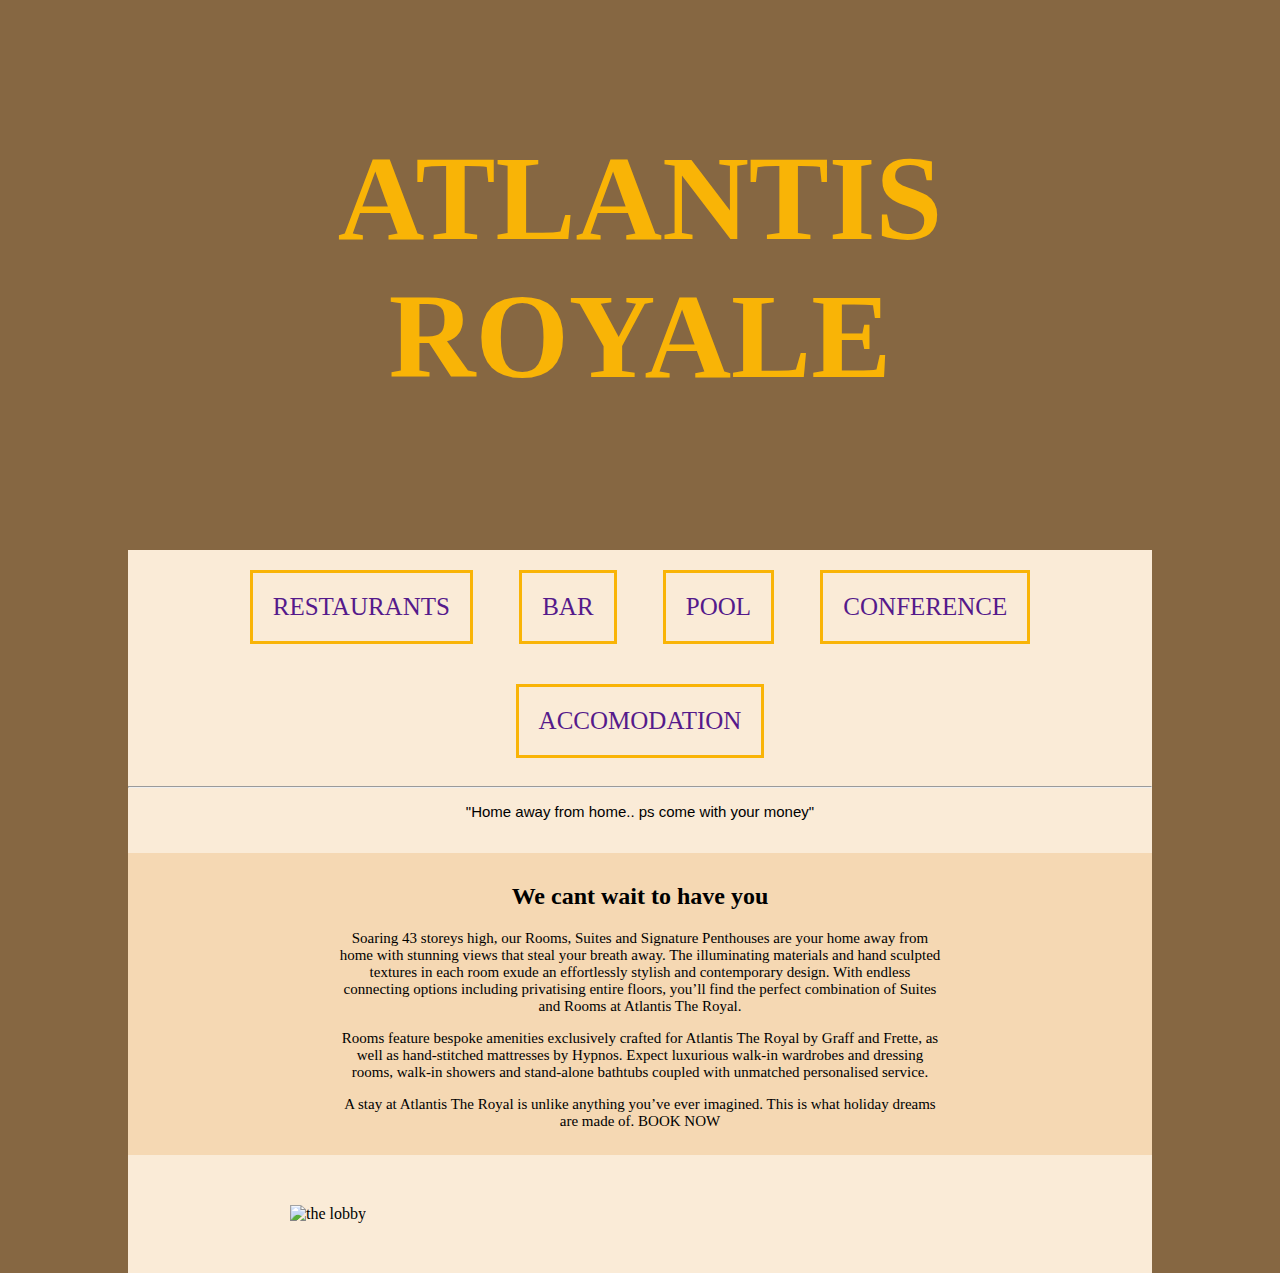
==== index.html @ f669ed09 "updates" ====
<!DOCTYPE html>
<html lang="en">
<head>
    <link rel="stylesheet" href="styles.css">
    <meta charset="UTF-8">
    <meta name="viewport" content="width=device-width, initial-scale=1.0">
    <title>Document</title>
</head>
<body >
    <div class="header">
       <div class="in-header">
        <h1>ATLANTIS ROYALE</h1>
       </div>

    </div>
    <div class="strip">
        <div class="in-strip">
            <a href=""><div class="parts">RESTAURANTS</div></a>
            <a href=""><div class="parts">BAR</div></a>
            <a href=""><div class="parts">POOL</div></a>
            <a href=""><div class="parts">CONFERENCE</div></a>
            <a href=""><div class="parts">ACCOMODATION</DIV></a>

        
        </div>
        <hr>
        <p>"Home away from home.. ps come with your money"</p>
        <br>
    </div>
    <div class="content">
        <div class="message">
            <h2>We cant wait to have you</h2>
            <p>
                Soaring 43 storeys high, our Rooms, Suites and Signature Penthouses are your home away from home with stunning views that steal your breath away. The illuminating materials and hand sculpted textures in each room exude an effortlessly stylish and contemporary design. With endless connecting options including privatising entire floors, you’ll find the perfect combination of Suites and Rooms at Atlantis The Royal.</p>
                <p>Rooms feature bespoke amenities exclusively crafted for Atlantis The Royal by Graff and Frette, as well as hand-stitched mattresses by Hypnos. Expect luxurious walk-in wardrobes and dressing rooms, walk-in showers and stand-alone bathtubs coupled with unmatched personalised service.
                </p>
                <p>
                A stay at Atlantis The Royal is unlike anything you’ve ever imagined. This is what holiday dreams are made of.
    BOOK NOW
            </p>
        </div>
        
    </div>

    <div class="with-pics">
        <div class="pics">
            <span><img src="lobby.jpeg" alt="the lobby"></span>
            <span><img src="" alt=""></span>
            <span><img src="lady.jpeg" alt=""></span>
            <span><img src="staff.jpeg" alt=""></span>
        </div>
        
    </div>
    
    
    
    
</body>
</html>
---- styles.css ----
body{
    text-align: center;
    width: 80%;
    margin: auto;
    background-color: rgb(134, 103, 66);
}

    .header{
        background-image: url('sunset.jpeg');
        background-size: cover; /* Add this line */
        background-position: center; /* Optional: Center the image */
        height: 500px;
        text-align: center;
        margin: auto;
        padding-top: 50px;
        
    }

.in-header{
    width:70%;
    margin: auto;
    font-size: 60px;
    color:rgb(249, 180, 6);
}
.bar{
    height: 100px;
}
.parts{
    text-align: center;
    display: inline-block;
    padding: 20px;
    margin: 20px;
    border:solid rgb(249, 180, 6);
}
.in-strip{
    font-size: 25px;
    text-align: center;
    
}
.strip p{
    font-size: 15px;
    font-family:  Haettenschweiler, 'Arial Narrow Bold', sans-serif;
}
.strip{
    background-color: antiquewhite;
    margin-left:auto;
    margin-right: auto;
    margin-top: 0;
    margin-bottom: 0;
}
p{
    font-size: 15px;
}
.message{
    width: 60%;
    margin-left:auto;
    margin-right: auto;
    margin-top: 0;
    margin-bottom: 0;

}
.content{
    padding: 10px;
    margin-left:auto;
    margin-right: auto;
    margin-top: 0;
    margin-bottom: 0;
    background-color: rgb(245, 216, 179);
}
.with-pics{
    display: grid;
text-align: center;
    padding-top: 50px;
    padding-bottom: 50px;
    width: 100%;
    backdrop-filter: blur(10px);
    background-color: antiquewhite;
}
.pics:hover{
    transform: scale(1.2);
}
.pics{

    margin: auto;
    display: inline-flex;

    width: 700px;
    overflow-x: auto;
    
    
}
img{
    height: 400px;
    
}
img:hover{
    filter:url();
    transform: scale(1.1);
}
.pics::-webkit-scrollbar{
    display: none;

}
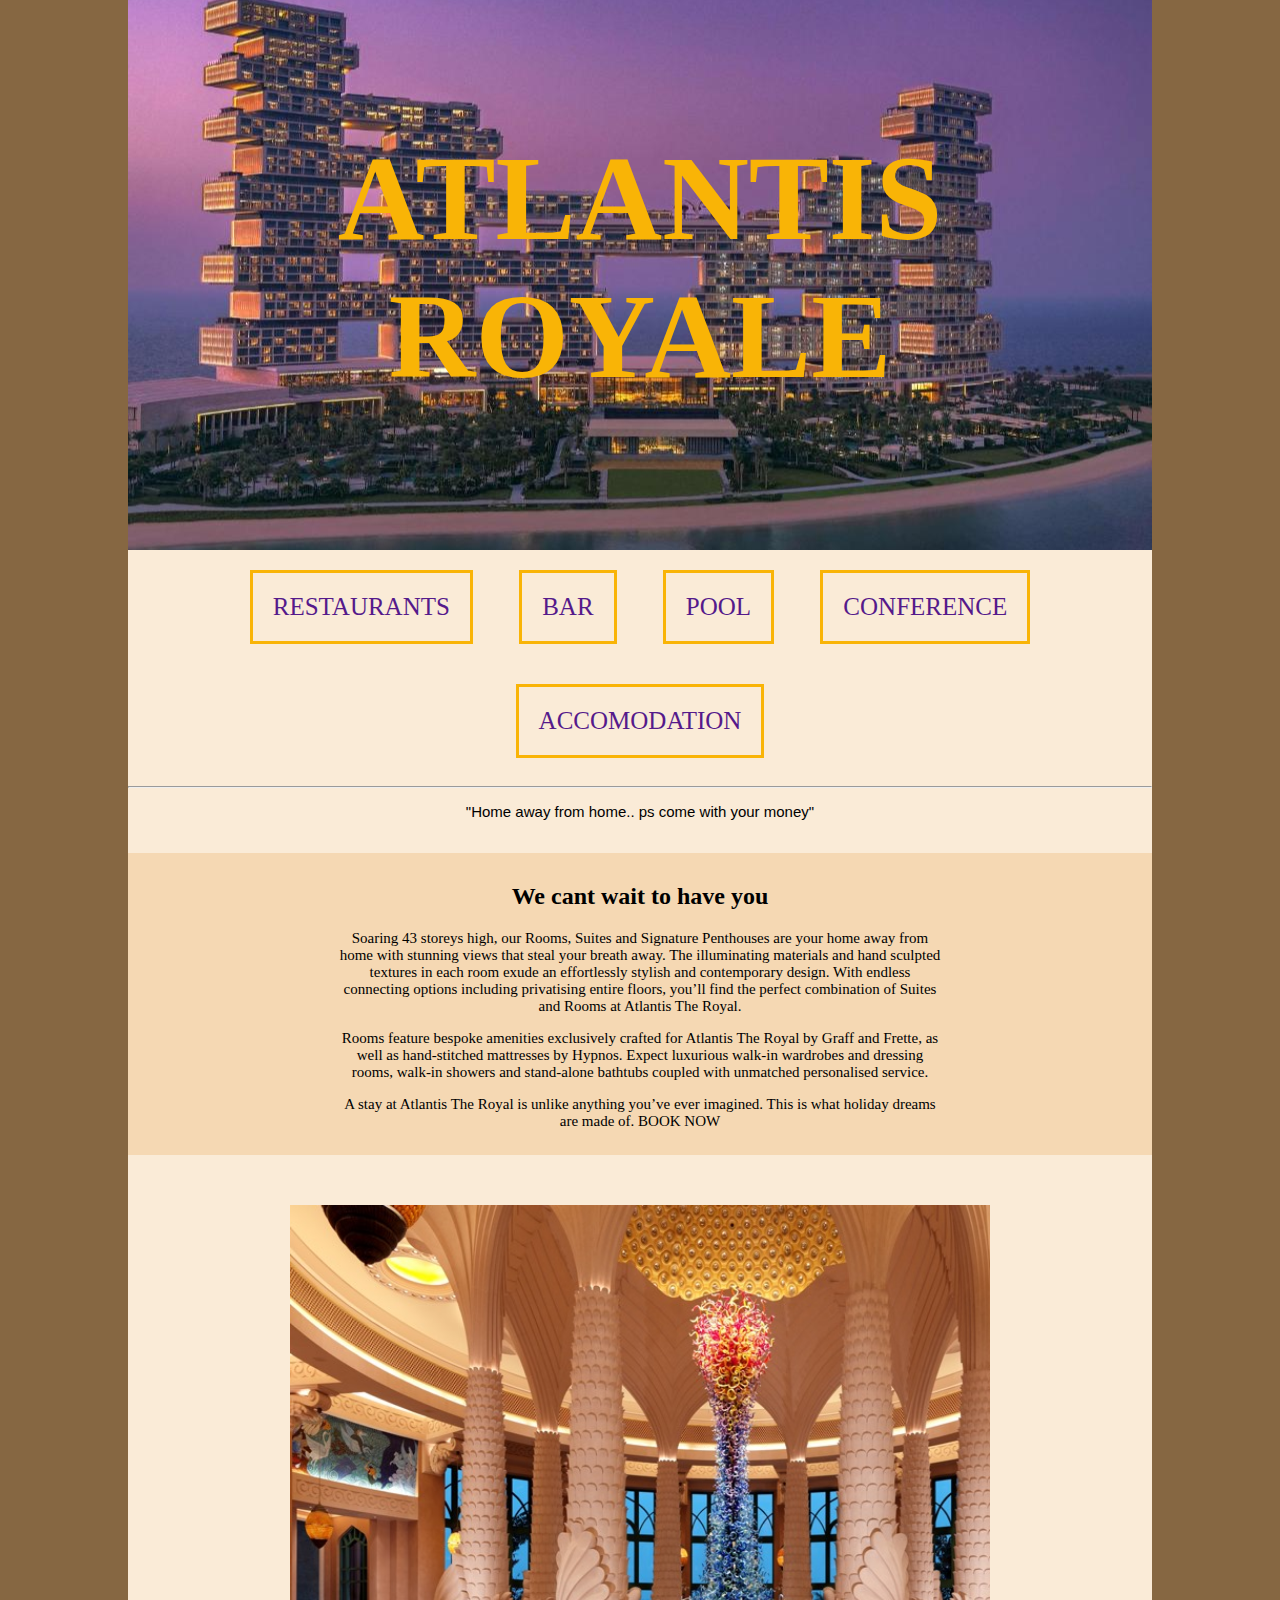
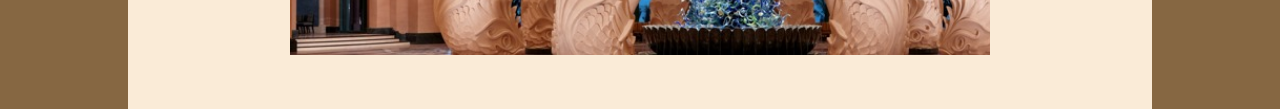
==== commit 2f159e85: "styling" ====
--- a/index.html
+++ b/index.html
@@ -44,10 +44,10 @@
 
     <div class="with-pics">
         <div class="pics">
-            <span><img src="lobby.jpeg" alt="the lobby"></span>
+            <span><img src="images\lobby.jpeg" alt="the lobby"></span>
             <span><img src="" alt=""></span>
-            <span><img src="lady.jpeg" alt=""></span>
-            <span><img src="staff.jpeg" alt=""></span>
+            <span><img src="images\lady.jpeg" alt=""></span>
+            <span><img src="images\staff.jpeg" alt=""></span>
         </div>
         
     </div>
--- a/styles.css
+++ b/styles.css
@@ -15,7 +15,9 @@
         padding-top: 50px;
         
     }
-
+h1:hover{
+    transform: scale(1.2);
+}
 .in-header{
     width:70%;
     margin: auto;
@@ -90,7 +92,7 @@
     
 }
 img{
-    height: 400px;
+    height: 450px;
     
 }
 img:hover{
@@ -100,4 +102,8 @@
 .pics::-webkit-scrollbar{
     display: none;
 
+}
+.parts:hover{
+    color:white;
+    background-color: rgba(218, 165, 32, 0.68);
 }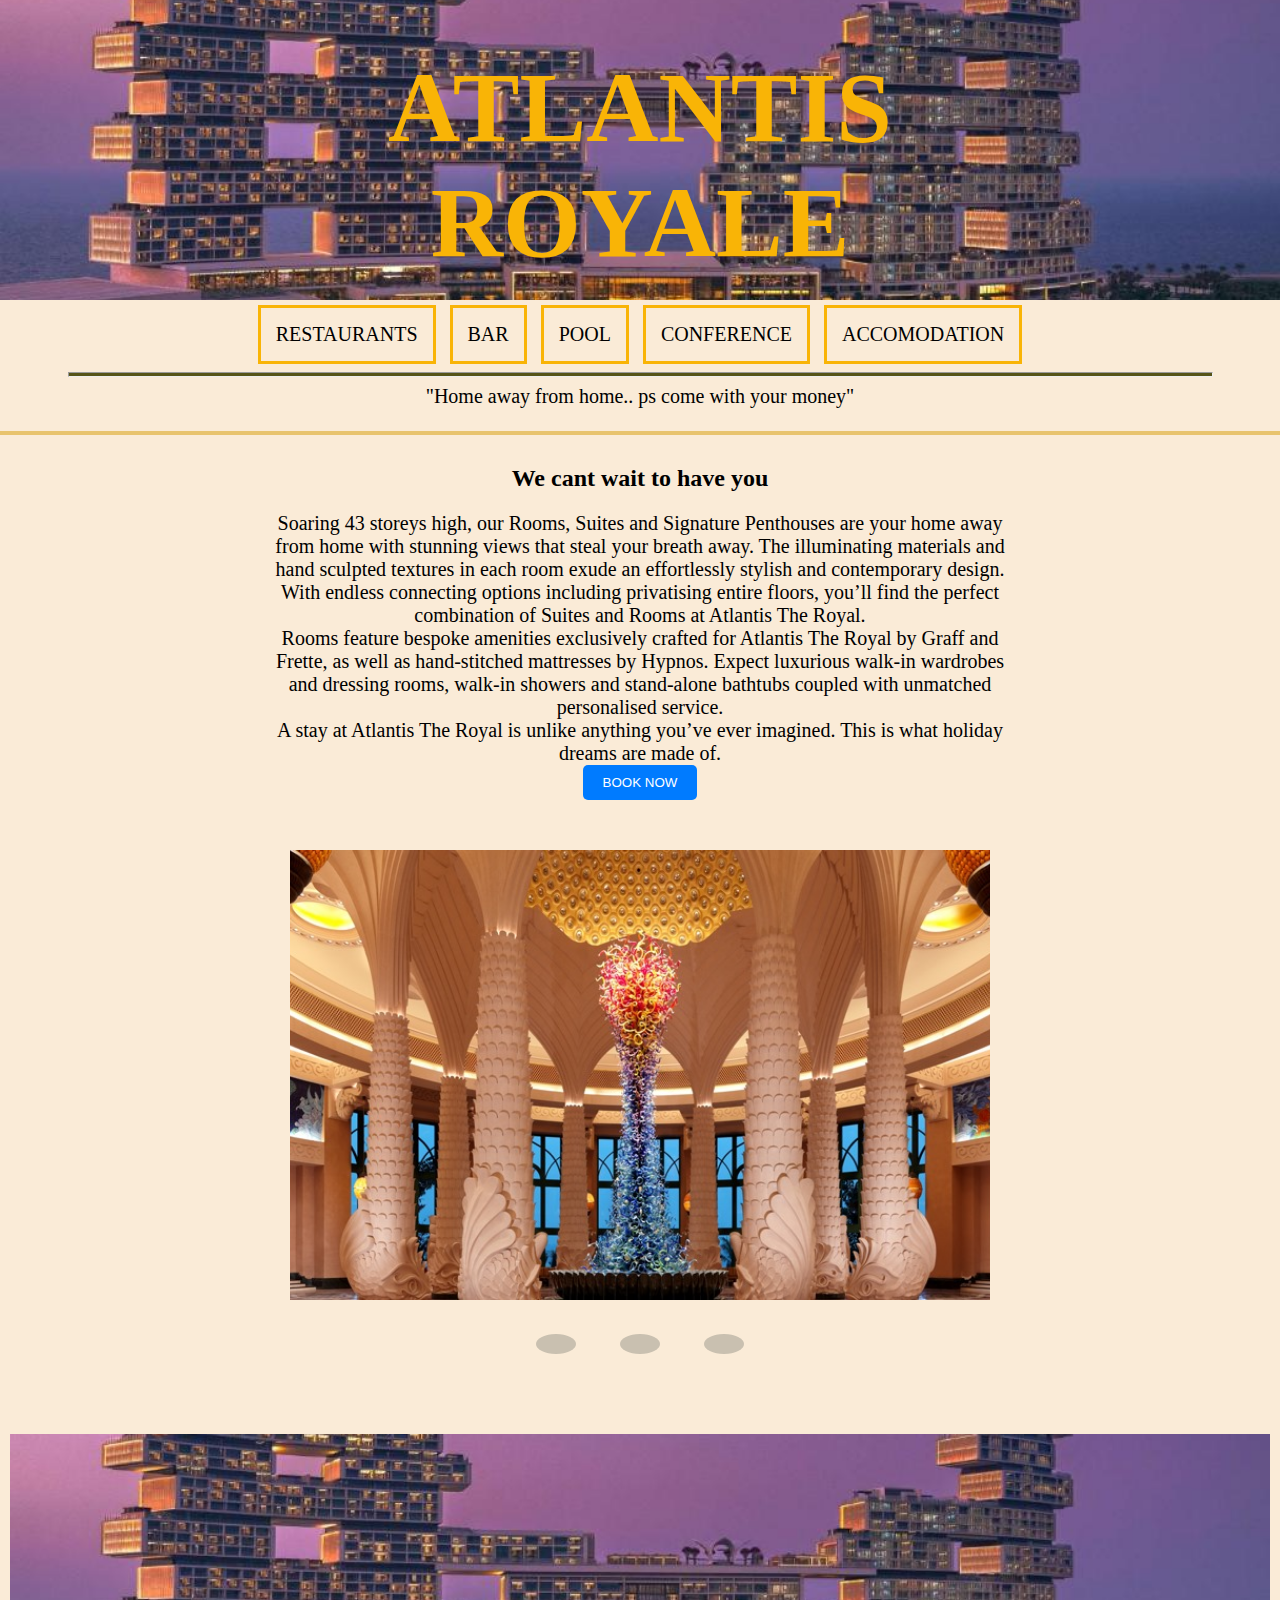
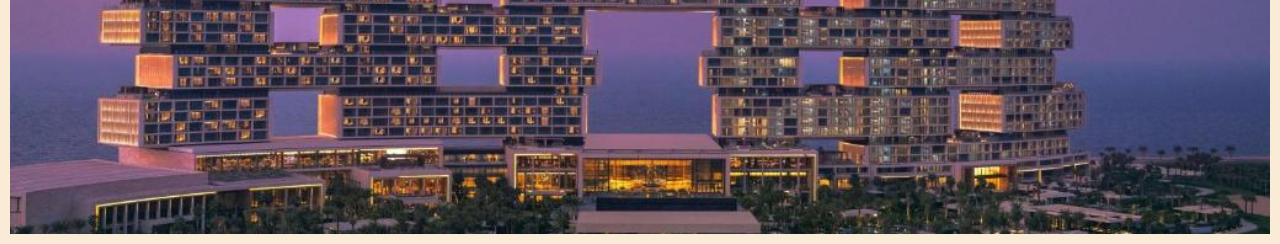
==== commit 3cce1bdb: "created all the pages.. work is not yet edited" ====
--- a/index.html
+++ b/index.html
@@ -1,32 +1,64 @@
 <!DOCTYPE html>
 <html lang="en">
+
 <head>
+
     <link rel="stylesheet" href="styles.css">
+    
     <meta charset="UTF-8">
     <meta name="viewport" content="width=device-width, initial-scale=1.0">
-    <title>Document</title>
+    <title>Atlantis</title>
+    <script src="this.js"></script>
+       
 </head>
 <body >
-    <div class="header">
-       <div class="in-header">
-        <h1>ATLANTIS ROYALE</h1>
-       </div>
-
-    </div>
-    <div class="strip">
-        <div class="in-strip">
-            <a href=""><div class="parts">RESTAURANTS</div></a>
-            <a href=""><div class="parts">BAR</div></a>
-            <a href=""><div class="parts">POOL</div></a>
-            <a href=""><div class="parts">CONFERENCE</div></a>
-            <a href=""><div class="parts">ACCOMODATION</DIV></a>
-
-        
-        </div>
-        <hr>
-        <p>"Home away from home.. ps come with your money"</p>
-        <br>
-    </div>
+    
+        <div class="header">
+            
+            <a href="index.html"><h1 calss="he">ATLANTIS ROYALE</h1></a>
+            
+     
+         </div>
+         <div class="strip">
+             
+                 <div class="parts-restaurant"><a href="restaurant.html"><P>RESTAURANTS</P></a></div>
+                 <div class="parts-bar"><a href="bar.html"><p>BAR</p></a></div>
+                 <div class="parts-pool"><a href="pool.html"><p>POOL</p></a></div>
+                 <div class="parts-conference"><a href="conference.html"><p>CONFERENCE</p></a></div>
+                 <div class="parts-accomodation"><a href="accomodation.html"><p>ACCOMODATION</p></a></DIV>
+                     <div class="hover-accomodation">
+                         <p class="in">We can host 300 residents</p>
+                         <p class="in">With superb room service</p>
+                     </div>
+             
+             
+             
+             <div class="hover-bar">
+                 <p class="in">We have six bars</p>
+                 <p class="in">With top notch international drinks</p>
+             </div>
+     
+             <div class="hover-restaurant">
+                 <p class="in">We have 3 restaurants</p>
+                 <p class="in">Serving cuisines from around the world</p>
+             </div>
+             <div class="hover-pool">
+                 <p class="in">We have two pools</p>
+                 
+                 <p class="in">With picturesque views</p>
+             </div>
+             <div class="hover-conference">
+                 <p class="in">We have two conference halls</p>
+                 <p class="in">With state of the art facilities</p>
+             </div>
+             
+     
+             <hr>
+             <p class="ps" style="font-size: 20px; font-family:Cambria, Cochin, Georgia, Times, 'Times New Roman', serif">"Home away from home.. ps come with your money"</p>
+             <br>
+         </div>
+    
+    
     <div class="content">
         <div class="message">
             <h2>We cant wait to have you</h2>
@@ -36,23 +68,34 @@
                 </p>
                 <p>
                 A stay at Atlantis The Royal is unlike anything you’ve ever imagined. This is what holiday dreams are made of.
-    BOOK NOW
+             
             </p>
+            <a href="accomodation.html"><button class="form-button" type="button">BOOK NOW</button>
+            </a>
         </div>
         
-    </div>
+   
 
-    <div class="with-pics">
-        <div class="pics">
-            <span><img src="images\lobby.jpeg" alt="the lobby"></span>
-            <span><img src="" alt=""></span>
-            <span><img src="images\lady.jpeg" alt=""></span>
-            <span><img src="images\staff.jpeg" alt=""></span>
-        </div>
+        <div class="with-pics">
+            <div class="pics">
+                
+                <div class="wrapper"><img src="images\lobby.jpeg" alt=""></div>
+                <div class="wrapper"><img src="images\lady.jpeg" alt=""></div>
+                <div class="wrapper"><img src="images\staff.jpeg" alt=""></div>
+                <div class="wrapper"><img src="" alt=""></div>
+            </div>
+            <div class="buttun-wrapper">
+                <button class="but"></button>
+                <button class="but"></button>
+                <button class="but"></button>
+                
+            </div>
         
     </div>
-    
-    
+    <div class="footer">
+        
+    </div>
+</div>
     
     
 </body>
--- a/styles.css
+++ b/styles.css
@@ -1,57 +1,153 @@
 body{
-    text-align: center;
-    width: 80%;
-    margin: auto;
-    background-color: rgb(134, 103, 66);
-}
+    font-family:'Times New Roman', Times, serif;
+    text-align: center;
+    /* width: 80%; */
+    margin: auto;
+    background-color: antiquewhite;
+}
+div{
+    box-sizing: border-box;
+}
+
 
     .header{
-        background-image: url('sunset.jpeg');
-        background-size: cover; /* Add this line */
-        background-position: center; /* Optional: Center the image */
-        height: 500px;
+        background-image: url('images/sunset.jpeg');
+        background-size: cover; 
+        background-position:center; 
+        height: 300px;
         text-align: center;
-        margin: auto;
+        /* margin: auto; */
         padding-top: 50px;
+        top:0;
+        z-index: 700;  
         
     }
+  .header h1{
+    width: 70%;
+    margin: auto ;
+    font-size: 100px;
+        color:rgb(249, 180, 6); 
+  }
+ 
+    
+    
 h1:hover{
-    transform: scale(1.2);
-}
-.in-header{
-    width:70%;
-    margin: auto;
-    font-size: 60px;
-    color:rgb(249, 180, 6);
-}
-.bar{
-    height: 100px;
-}
-.parts{
+    
+    transform: scale(1.3);
+    transition: 1.5s;
+}
+hr{
+    height: 3px;
+    width:90%;
+    background-color:rgb(86, 84, 23) ;
+}
+a{
+    text-decoration: none;
+    color: black;
+}
+a:default{
+    color: black;
+}
+a:visited{
+    color: rgb(86, 84, 23);
+}
+
+
+ div[class^="part"]{
     text-align: center;
     display: inline-block;
-    padding: 20px;
-    margin: 20px;
+    padding:15px;
+    
+    margin-bottom: 0px;
+    margin-left: 5px;
+    margin-right: 5px;
     border:solid rgb(249, 180, 6);
-}
-.in-strip{
-    font-size: 25px;
-    text-align: center;
-    
-}
-.strip p{
-    font-size: 15px;
-    font-family:  Haettenschweiler, 'Arial Narrow Bold', sans-serif;
+    transition: all 1s;
+    
+}
+div[class^="part"]:hover{
+    color:white;
+    background-color: rgba(218, 165, 32, 0.68);
+    border-bottom: solid rgb(31, 11, 11) 3px;
+    transform: scaleX(1.1);
+    border-top-left-radius: 10px;
+    border-top-right-radius: 10px;
+    /* width:600px; */
+}
+
+
+p{
+    padding: 0;
+    margin: 0;
+    font-size: 20px;
+    
 }
 .strip{
     background-color: antiquewhite;
     margin-left:auto;
     margin-right: auto;
+    margin-bottom: 0px;
+    padding: 5px;
+    text-align: center;
+    z-index: 100;
+    border-bottom: solid rgba(218, 165, 32, 0.579) 4px;
     margin-top: 0;
     margin-bottom: 0;
-}
-p{
-    font-size: 15px;
+    
+}
+div[class^=hover]{
+    display:none;
+    max-width: 500px;
+    background-color: rgb(134, 103, 66);
+    color: white;
+    margin-top: 5px;
+    padding: 20px;
+    position: absolute;
+    z-index: 1;
+    margin-left: 2px;
+    width: 600px;
+    opacity: 0.1;
+    transition:  2s;
+    background-image: url("images\woman.jpg");
+}
+
+.parts-bar:hover ~ .hover-bar {
+    display: block;
+    opacity: .99;
+    margin-left: 450px;
+    transition: all 2s;
+     
+}
+.parts-pool:hover ~ .hover-pool {
+    display: block;
+    margin-left: 490px;
+    opacity: .99;
+    transition: all 2s;
+    background-image: url("images\woman.jpg");
+}
+.parts-accomodation:hover ~ .hover-accomodation{
+    display: block;
+    margin-left: 850px;
+    opacity: 1;
+    transition: opacity 2s;
+}
+.parts-restaurant:hover ~ .hover-restaurant {
+    display: block;
+    margin-left: 300px;
+    opacity: 1;
+    transition: opacity 2s;
+}
+.parts-conference:hover ~ .hover-conference {
+    display: block;
+    transition: opacity 2s;
+    margin-left: 300px;
+    opacity: 1;
+}
+.image img{ 
+    object-fit: cover;
+    max-width: 450px;
+    max-height: 500px;
+    border-radius: 10px;
 }
 .message{
     width: 60%;
@@ -67,43 +163,202 @@
     margin-right: auto;
     margin-top: 0;
     margin-bottom: 0;
-    background-color: rgb(245, 216, 179);
-}
+    
+    z-index: 1;
+}
+/* gallery */
 .with-pics{
     display: grid;
 text-align: center;
     padding-top: 50px;
     padding-bottom: 50px;
     width: 100%;
-    backdrop-filter: blur(10px);
     background-color: antiquewhite;
+    z-index: 3;
+    
+}
+.pics img:hover{
+    filter:url();
+    transform: scale(1.08);
+    transition: 2s;
 }
 .pics:hover{
-    transform: scale(1.2);
+    transform: scale(1.08);
+    transition: 2s;
+}
+.pics img{
+    height: 450px;
+    object-fit: cover;
+    max-width: 700px;
 }
 .pics{
-
-    margin: auto;
+    margin:auto  ;
     display: inline-flex;
-
     width: 700px;
-    overflow-x: auto;
-    
-    
-}
-img{
-    height: 450px;
-    
-}
-img:hover{
-    filter:url();
-    transform: scale(1.1);
-}
-.pics::-webkit-scrollbar{
-    display: none;
-
-}
-.parts:hover{
-    color:white;
-    background-color: rgba(218, 165, 32, 0.68);
+    overflow-x: auto;    
+}
+
+.button-wraper{
+    text-align: center;
+    height: 100px;
+}
+
+/* strip */
+
+
+
+.but{
+    border: none;
+    margin:30px 20px;
+    border-radius:50%;
+    height: 15px;
+    background-color:rgb(3, 19, 19,.2);
+    width: 15px;
+}
+.but:hover{
+    background-color:rgb(3, 19, 19,.5);
+}
+
+.footer{
+    background-image: url('sunset.jpeg');
+    background-size: cover; 
+    background-position: center; 
+    height: 500px;
+    text-align: center;
+    margin: auto;
+    padding-top: 50px;
+}
+.bedpics{
+    display: grid;
+    text-align: center;
+        padding-top: 50px;
+        padding-bottom: 50px;
+        width: 100%;
+        backdrop-filter: blur(10px);
+        background-color: antiquewhite;
+}
+.book div{
+    text-align:center;
+
+    padding:20px;
+    background-color: rgb(208, 182, 147);
+    font-style:italic ;
+    text-transform:capitalize;
+    font-family:Verdana, Geneva, Tahoma, sans-serif;
+    display:inline-block;
+    padding: 20px;
+    margin-top: 20px;
+}
+.book{
+
+    background-color: rgb(144, 106, 68);
+    margin-left:auto;
+    margin-right: auto;
+   
+    margin-bottom: 0px;
+    padding-bottom: 20px;
+    text-align: center;
+}
+
+
+
+.div h1{
+width:fit-content;
+
+}
+.king{
+    background-image: url("images/roomm.webp");
+    background-position: center;
+    height: 500px;
+    color: rgb(252, 252, 249);
+    font-size: 30px;
+    margin: auto;
+    padding: 70px;
+    transition: all 1s;
+    width:65%;
+    vertical-align: top;
+    display: inline-block;
+
+}
+.inlinediv {
+    max-height: 580px;
+   padding-top: 30px;
+   width: 100%;
+    /* align-items: flex-start; */
+
+
+}
+
+.text{
+    background-color: antiquewhite;
+    max-width :30%;
+    margin: auto;
+    
+    height:500px;
+    padding: 30px;
+    display: inline-block;
+    vertical-align: top;
+    border-left: goldenrod solid 3px;
+    border-right: goldenrod solid 3px;
+    margin-left: 20px;
+   
+}
+
+.pica{
+    width: 80%;
+    margin-top:0;
+    margin: auto;
+    padding: 40px;
+}
+/* form */
+.booking-form {
+    width: 500px;
+    margin: 0 auto;
+    padding: 50px;
+    background: #fff;
+}
+.form{
+    padding: 20px;
+    max-height: 500px;
+    overflow-y: auto;
+    width: 75%;
+    margin: auto;
+    border: solid goldenrod 3px ;
+    border-radius: 10px;
+    
+  
+}
+
+.set {
+    margin-bottom: 20px;
+}
+
+label {
+    display: block;
+    font-weight: bold;
+}
+
+input, select, textarea {
+    width: 100%;
+    padding: 10px;
+    border: 1px solid #ccc;
+    border-radius: 5px;
+}
+
+button {
+    background-color: #007BFF;
+    color: #fff;
+    border: none;
+    padding: 10px 20px;
+    border-radius: 5px;
+    cursor: pointer;
+}
+
+
+/* footer */
+.footer{
+    height: 400px;
+    background-color: rgb(77, 61, 22);
+    color: antiquewhite;
+    
 }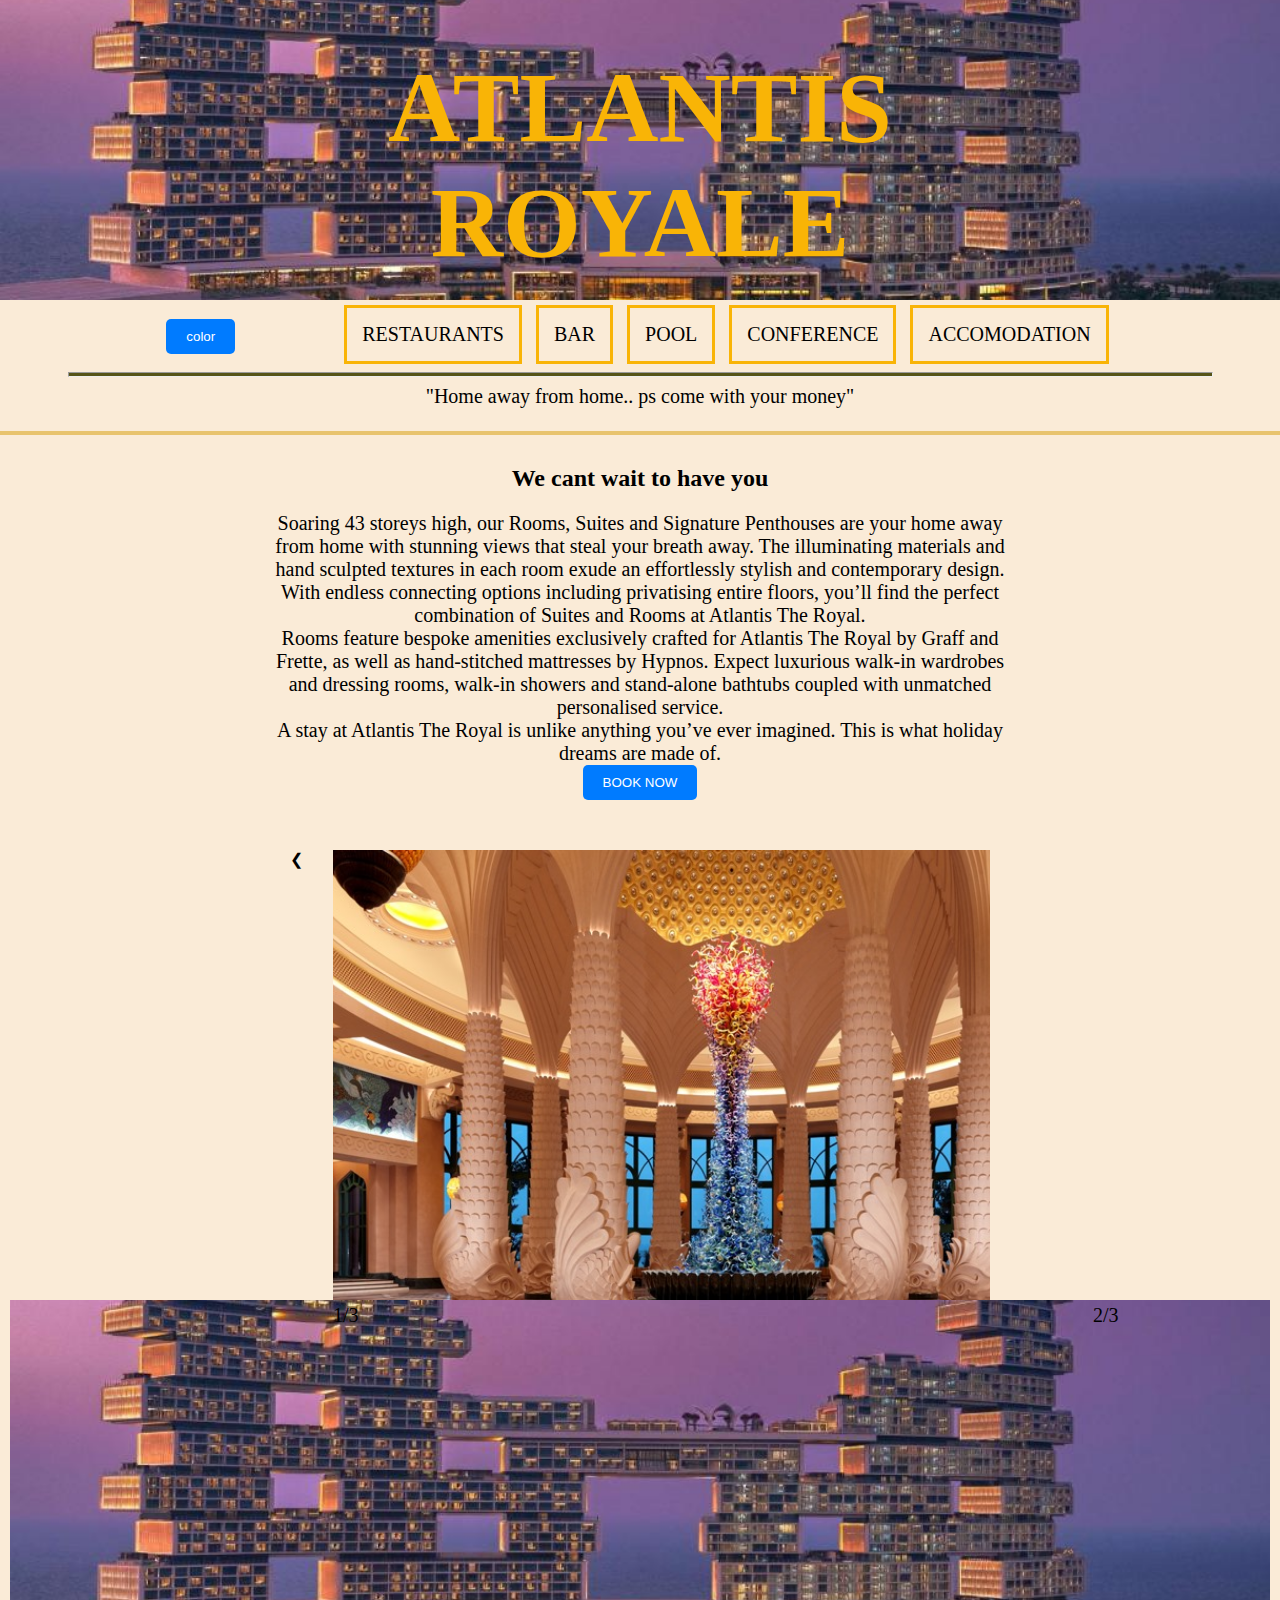
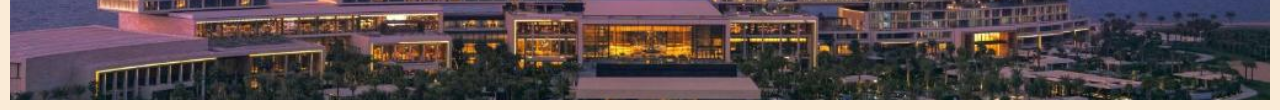
==== commit 093f5cf6: "updates" ====
--- a/index.html
+++ b/index.html
@@ -11,7 +11,7 @@
     <script src="this.js"></script>
        
 </head>
-<body >
+<body class="body" >
     
         <div class="header">
             
@@ -20,39 +20,40 @@
      
          </div>
          <div class="strip">
-             
-                 <div class="parts-restaurant"><a href="restaurant.html"><P>RESTAURANTS</P></a></div>
-                 <div class="parts-bar"><a href="bar.html"><p>BAR</p></a></div>
-                 <div class="parts-pool"><a href="pool.html"><p>POOL</p></a></div>
-                 <div class="parts-conference"><a href="conference.html"><p>CONFERENCE</p></a></div>
-                 <div class="parts-accomodation"><a href="accomodation.html"><p>ACCOMODATION</p></a></DIV>
-                     <div class="hover-accomodation">
-                         <p class="in">We can host 300 residents</p>
-                         <p class="in">With superb room service</p>
-                     </div>
-             
-             
-             
-             <div class="hover-bar">
-                 <p class="in">We have six bars</p>
-                 <p class="in">With top notch international drinks</p>
-             </div>
-     
-             <div class="hover-restaurant">
-                 <p class="in">We have 3 restaurants</p>
-                 <p class="in">Serving cuisines from around the world</p>
-             </div>
-             <div class="hover-pool">
-                 <p class="in">We have two pools</p>
+                <button type="button" class="night" onclick="night()" >color</button>
+                 <div class="parts-restaurant"><a class="ll" href="restaurant.html"><P>RESTAURANTS</P></a></div>
+                 <div class="parts-bar"><a class="ll" href="bar.html"><p>BAR</p></a></div>
+                 <div class="parts-pool"><a class="ll" href="pool.html"><p>POOL</p></a></div>
+                 <div class="parts-conference"><a class="ll" href="conference.html"><p>CONFERENCE</p></a></div>
+                 <div class="parts-accomodation"><a class="ll" href="accomodation.html"><p>ACCOMODATION</p></a></DIV>
+                    <div class="hover-accomodation">
+                        <div>
+                            <p class="in">We can host 300 residents</p>
+                            <p class="in">With superb room service</p><hr><br></div>
+                        </div>
+                
+                
+                         
+                         <div class="hover-bar">
+                             <div><p class="in">We have six bars</p>
+                                <p class="in">With top notch international drinks</p><hr><br></div>
+                         </div>
                  
-                 <p class="in">With picturesque views</p>
-             </div>
-             <div class="hover-conference">
-                 <p class="in">We have two conference halls</p>
-                 <p class="in">With state of the art facilities</p>
-             </div>
-             
-     
+                         <div class="hover-restaurant">
+                            <div> <p class="in">We have 3 restaurants</p>
+                                <p class="in">Serving cuisines from around the world</p><hr><br></div>
+                         </div>
+                         <div class="hover-pool">
+                             <div><p class="in">We have two pools</p>
+                                <!-- <div class="image"><img src="images\woman.jpg" alt=""></div> -->
+                                <p class="in">With picturesque views</p><hr><br></div>
+                         </div>
+                         <div class="hover-conference">
+                            <div> <p class="in">We have two conference halls</p>
+                                <p class="in">With state of the art facilities</p><hr><br></div>
+                                
+                         </div>
+                         
              <hr>
              <p class="ps" style="font-size: 20px; font-family:Cambria, Cochin, Georgia, Times, 'Times New Roman', serif">"Home away from home.. ps come with your money"</p>
              <br>
@@ -77,21 +78,29 @@
    
 
         <div class="with-pics">
-            <div class="pics">
-                
-                <div class="wrapper"><img src="images\lobby.jpeg" alt=""></div>
-                <div class="wrapper"><img src="images\lady.jpeg" alt=""></div>
-                <div class="wrapper"><img src="images\staff.jpeg" alt=""></div>
-                <div class="wrapper"><img src="" alt=""></div>
+            
+            <a class="prev" onclick="plusSlides(-1)">&#10094</a>
+            <div class="wrapper">
+                <img src="images\lobby.jpeg" alt="">
+                <div class="ptext"><p>1/3</p></div>
             </div>
-            <div class="buttun-wrapper">
-                <button class="but"></button>
-                <button class="but"></button>
-                <button class="but"></button>
-                
+            <div class="wrapper">
+                <img src="images\lady.jpeg" alt="">
+                <div class="ptext"><p>2/3</p></div>
             </div>
+            <div class="wrapper">
+                <img src="" alt="">
+                <div class="ptext"><p>3/3</p></div>
+            </div>
+            <a onclick="plusSlides(1)" class="prev">&#10095</a> 
         
-    </div>
+        </div>
+        <div class="buttun-wrapper">
+           <span class="dot" onclick="currentSlides(1)"></span>
+           <span class="dot" onclick="currentSlides(2)"></span>
+           <span class="dot" onclick="currentSlides(3)"></span>
+            
+        </div>
     <div class="footer">
         
     </div>
--- a/styles.css
+++ b/styles.css
@@ -19,7 +19,7 @@
         /* margin: auto; */
         padding-top: 50px;
         top:0;
-        z-index: 700;  
+        z-index:10;  
         
     }
   .header h1{
@@ -75,7 +75,9 @@
     /* width:600px; */
 }
 
-
+.night{
+    margin-right: 100px;
+}
 p{
     padding: 0;
     margin: 0;
@@ -89,7 +91,7 @@
     margin-bottom: 0px;
     padding: 5px;
     text-align: center;
-    z-index: 100;
+    z-index: 3;
     border-bottom: solid rgba(218, 165, 32, 0.579) 4px;
     margin-top: 0;
     margin-bottom: 0;
@@ -102,46 +104,59 @@
     color: white;
     margin-top: 5px;
     padding: 20px;
+    padding-top: 80px;
     position: absolute;
-    z-index: 1;
-    margin-left: 2px;
     width: 600px;
-    opacity: 0.1;
-    transition:  2s;
-    background-image: url("images\woman.jpg");
-}
-
+    height: 300px;
+}
+div[class^=hover] div{
+    background-color: #0f080882;
+    color: rgb(246, 237, 145);
+    padding: 20px;
+    border-left: solid goldenrod 3px;
+    height: 100px;
+}
+.hover-bar{
+    background-image: url("images/bar.jpeg");
+    background-position: center;
+    
+}
+.hover-restaurant{
+    background-image: url("images/restaurant.jpeg");
+    background-position:center;
+    
+}
 .parts-bar:hover ~ .hover-bar {
     display: block;
-    opacity: .99;
-    margin-left: 450px;
-    transition: all 2s;
-     
+    margin-left: 450px;    
+}
+.hover-pool{
+    background-image: url("images/woman.jpg");
+    background-position:center
+}
+.hover-conference{
+    background-image:url("images/Conference\ Hall\ 018.jpeg");
+    background-position: center;
 }
 .parts-pool:hover ~ .hover-pool {
     display: block;
     margin-left: 490px;
-    opacity: .99;
-    transition: all 2s;
-    background-image: url("images\woman.jpg");
+}
+.hover-accomodation{
+    background-image: url("images/bedroom.png");
+    background-position:center;
 }
 .parts-accomodation:hover ~ .hover-accomodation{
     display: block;
-    margin-left: 850px;
-    opacity: 1;
-    transition: opacity 2s;
+    margin-left: 750px;
 }
 .parts-restaurant:hover ~ .hover-restaurant {
     display: block;
     margin-left: 300px;
-    opacity: 1;
-    transition: opacity 2s;
 }
 .parts-conference:hover ~ .hover-conference {
     display: block;
-    transition: opacity 2s;
-    margin-left: 300px;
-    opacity: 1;
+    margin-left: 550px;
 }
 .image img{ 
     object-fit: cover;
@@ -163,11 +178,11 @@
     margin-right: auto;
     margin-top: 0;
     margin-bottom: 0;
-    
+    background-color: antiquewhite;
     z-index: 1;
 }
 /* gallery */
-.with-pics{
+/* .with-pics{
     display: grid;
 text-align: center;
     padding-top: 50px;
@@ -176,26 +191,43 @@
     background-color: antiquewhite;
     z-index: 3;
     
-}
-.pics img:hover{
-    filter:url();
-    transform: scale(1.08);
-    transition: 2s;
-}
-.pics:hover{
-    transform: scale(1.08);
-    transition: 2s;
-}
-.pics img{
+
+} */
+.wrapper{
+    overflow: -moz-hidden-unscrollable;
+    height: 450px;
+    /* object-fit: cover; */
+    max-width: 700px;
+}
+.ptext{
+    position: absolute;
+    z-index: 10;
+}
+.wrapper img:hover{
+    
+    transform:scale(1.05);
+    transition: 1s;
+}
+
+.wrapper img{
     height: 450px;
     object-fit: cover;
+    max-width: 800px;
+}
+.wrapper{
+    margin:auto 30px ;
+    
     max-width: 700px;
-}
-.pics{
-    margin:auto  ;
+        
+}
+.with-pics{
+    margin:50px  ;
+    margin-bottom: 0;
     display: inline-flex;
-    width: 700px;
-    overflow-x: auto;    
+    max-width: 700px;
+    overflow-x: auto;   
+    overflow-y: hidden;
+    text-align: center;
 }
 
 .button-wraper{
@@ -211,9 +243,9 @@
     border: none;
     margin:30px 20px;
     border-radius:50%;
-    height: 15px;
+   height: 30px;
     background-color:rgb(3, 19, 19,.2);
-    width: 15px;
+
 }
 .but:hover{
     background-color:rgb(3, 19, 19,.5);
@@ -235,7 +267,7 @@
         padding-bottom: 50px;
         width: 100%;
         backdrop-filter: blur(10px);
-        background-color: antiquewhite;
+        /* background-color: antiquewhite; */
 }
 .book div{
     text-align:center;
@@ -267,10 +299,10 @@
 
 }
 .king{
-    background-image: url("images/roomm.webp");
+    background-image: url("images/bedroom.png");
     background-position: center;
     height: 500px;
-    color: rgb(252, 252, 249);
+    color: rgb(178, 134, 24);
     font-size: 30px;
     margin: auto;
     padding: 70px;
@@ -290,7 +322,7 @@
 }
 
 .text{
-    background-color: antiquewhite;
+    /* background-color: antiquewhite; */
     max-width :30%;
     margin: auto;
     
@@ -315,7 +347,7 @@
     width: 500px;
     margin: 0 auto;
     padding: 50px;
-    background: #fff;
+    /* background: #fff; */
 }
 .form{
     padding: 20px;
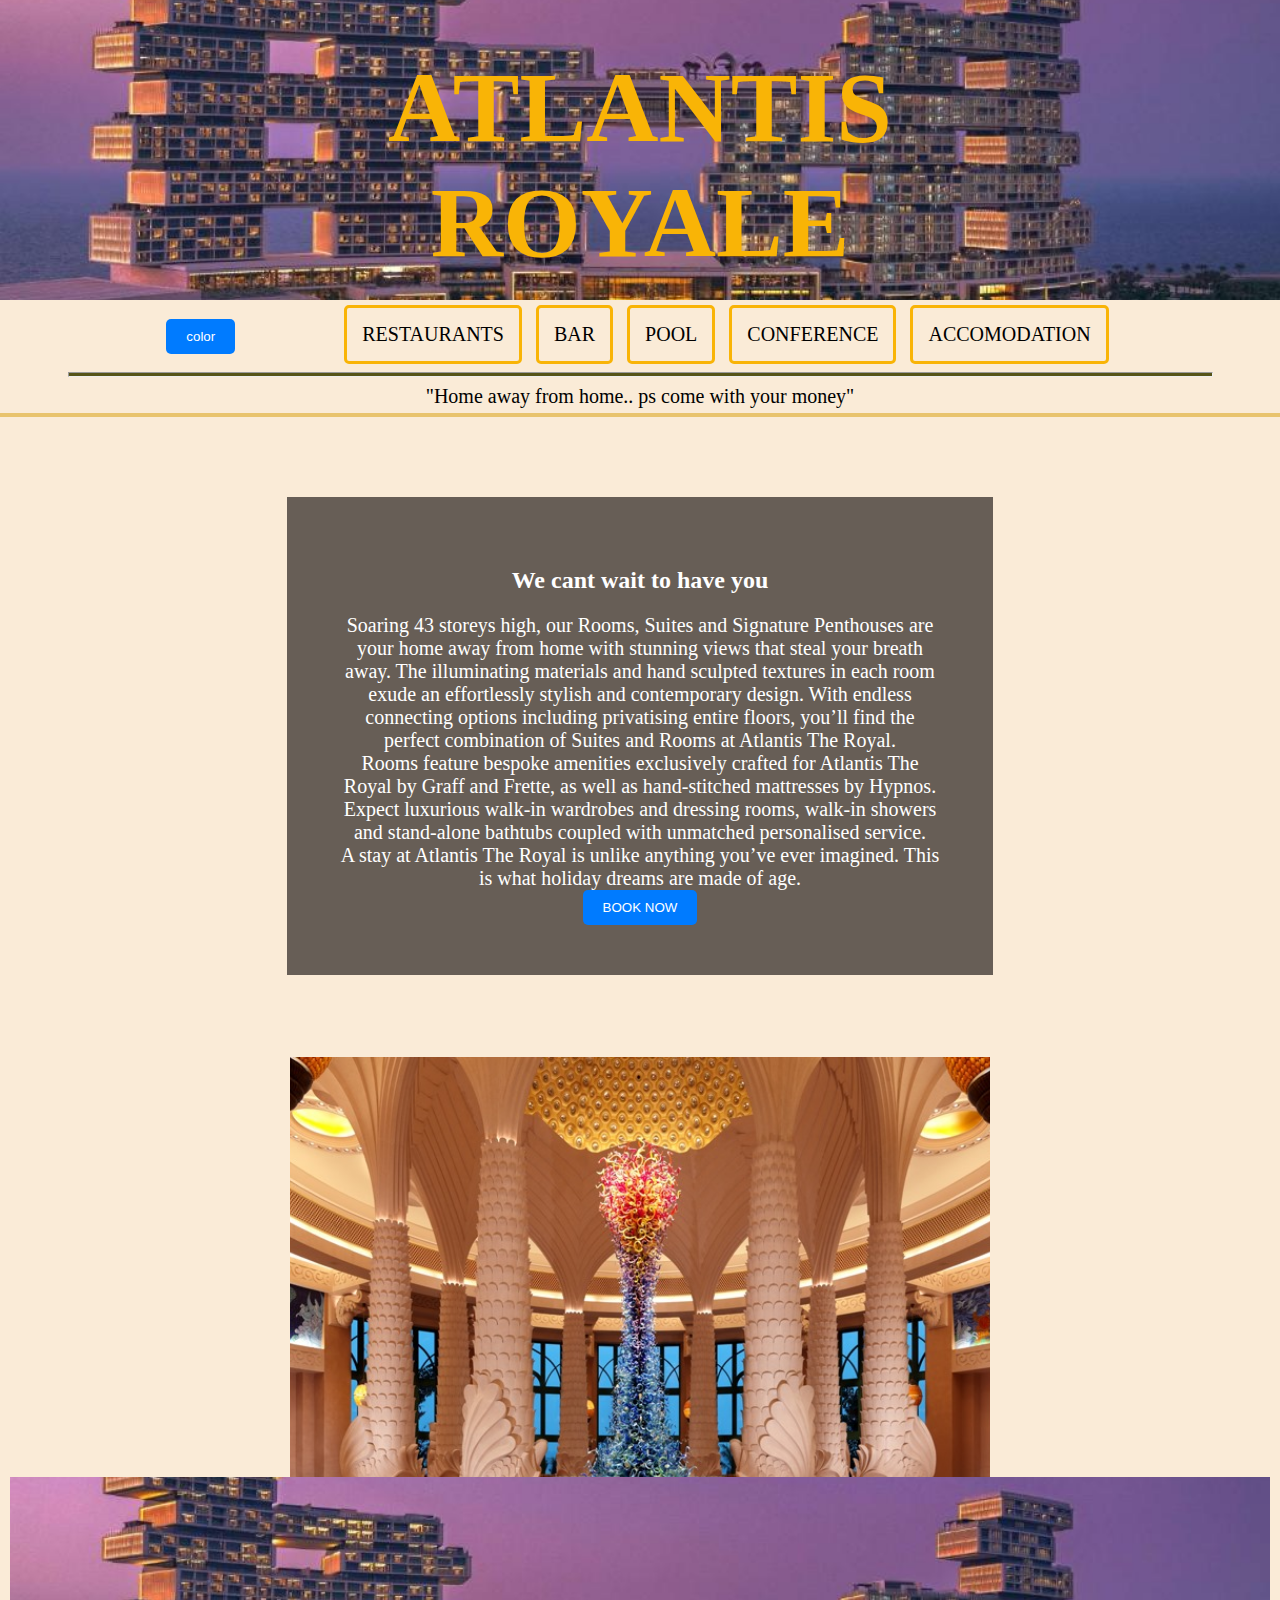
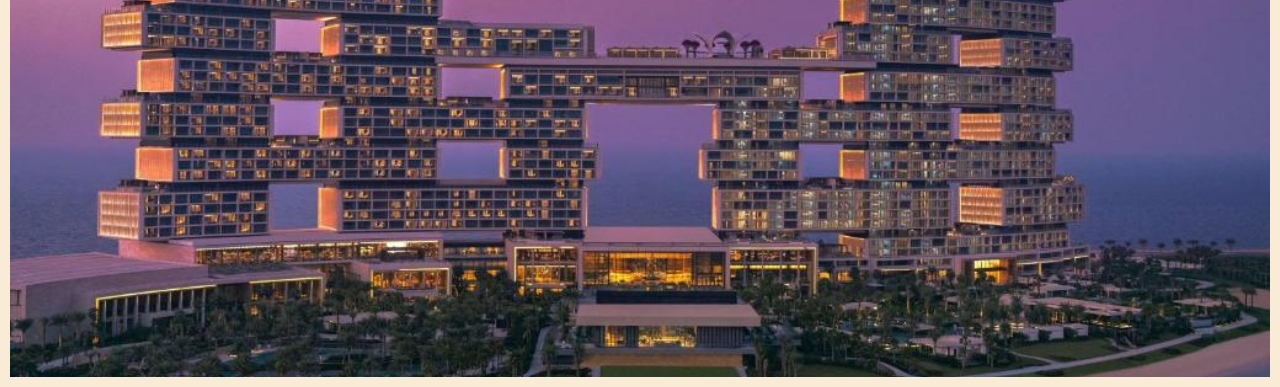
==== commit 0f54fc9e: "new" ====
--- a/index.html
+++ b/index.html
@@ -4,7 +4,7 @@
 <head>
 
     <link rel="stylesheet" href="styles.css">
-    
+    <script src="https://ajax.googleapis.com/ajax/libs/jquery/3.5.1/jquery.min.js"></script>
     <meta charset="UTF-8">
     <meta name="viewport" content="width=device-width, initial-scale=1.0">
     <title>Atlantis</title>
@@ -56,51 +56,41 @@
                          
              <hr>
              <p class="ps" style="font-size: 20px; font-family:Cambria, Cochin, Georgia, Times, 'Times New Roman', serif">"Home away from home.. ps come with your money"</p>
-             <br>
+             
          </div>
     
     
     <div class="content">
         <div class="message">
-            <h2>We cant wait to have you</h2>
-            <p>
-                Soaring 43 storeys high, our Rooms, Suites and Signature Penthouses are your home away from home with stunning views that steal your breath away. The illuminating materials and hand sculpted textures in each room exude an effortlessly stylish and contemporary design. With endless connecting options including privatising entire floors, you’ll find the perfect combination of Suites and Rooms at Atlantis The Royal.</p>
-                <p>Rooms feature bespoke amenities exclusively crafted for Atlantis The Royal by Graff and Frette, as well as hand-stitched mattresses by Hypnos. Expect luxurious walk-in wardrobes and dressing rooms, walk-in showers and stand-alone bathtubs coupled with unmatched personalised service.
+            <div class="in-message">
+                <h2>We cant wait to have you</h2>
+                <p>
+                    Soaring 43 storeys high, our Rooms, Suites and Signature Penthouses are your home away from home with stunning views that steal your breath away. The illuminating materials and hand sculpted textures in each room exude an effortlessly stylish and contemporary design. With endless connecting options including privatising entire floors, you’ll find the perfect combination of Suites and Rooms at Atlantis The Royal.</p>
+                    <p>Rooms feature bespoke amenities exclusively crafted for Atlantis The Royal by Graff and Frette, as well as hand-stitched mattresses by Hypnos. Expect luxurious walk-in wardrobes and dressing rooms, walk-in showers and stand-alone bathtubs coupled with unmatched personalised service.
+                    </p>
+                    <p>
+                    A stay at Atlantis The Royal is unlike anything you’ve ever imagined. This is what holiday dreams are made of age.
+                 
                 </p>
-                <p>
-                A stay at Atlantis The Royal is unlike anything you’ve ever imagined. This is what holiday dreams are made of.
-             
-            </p>
-            <a href="accomodation.html"><button class="form-button" type="button">BOOK NOW</button>
-            </a>
+                <a href="accomodation.html"><button class="form-button" type="button">BOOK NOW</button>
+                </a>
+            </div>
         </div>
-        
-   
 
         <div class="with-pics">
             
-            <a class="prev" onclick="plusSlides(-1)">&#10094</a>
-            <div class="wrapper">
-                <img src="images\lobby.jpeg" alt="">
-                <div class="ptext"><p>1/3</p></div>
+            
+            <div class="wrapper" >
+                
+                <img src="images/lobby.jpeg" alt="">
+                <img src="images/next.webp" alt="">
+                <img src="images/garden.jpeg" alt="">
+                
+             
             </div>
-            <div class="wrapper">
-                <img src="images\lady.jpeg" alt="">
-                <div class="ptext"><p>2/3</p></div>
-            </div>
-            <div class="wrapper">
-                <img src="" alt="">
-                <div class="ptext"><p>3/3</p></div>
-            </div>
-            <a onclick="plusSlides(1)" class="prev">&#10095</a> 
         
         </div>
-        <div class="buttun-wrapper">
-           <span class="dot" onclick="currentSlides(1)"></span>
-           <span class="dot" onclick="currentSlides(2)"></span>
-           <span class="dot" onclick="currentSlides(3)"></span>
-            
-        </div>
+        
     <div class="footer">
         
     </div>
--- a/styles.css
+++ b/styles.css
@@ -63,6 +63,7 @@
     margin-right: 5px;
     border:solid rgb(249, 180, 6);
     transition: all 1s;
+    border-radius: 5px;
     
 }
 div[class^="part"]:hover{
@@ -182,57 +183,94 @@
     z-index: 1;
 }
 /* gallery */
-/* .with-pics{
-    display: grid;
-text-align: center;
-    padding-top: 50px;
-    padding-bottom: 50px;
-    width: 100%;
+.with-pics{
+    position: relative;
+    overflow: hidden;
     background-color: antiquewhite;
-    z-index: 3;
-    
-
-} */
+    max-height: 450px;
+    width:700px;
+    margin: auto;
+    padding: 0;
+    
+
+}
+.in-message{
+    width: 70%;
+    margin: auto;
+    background-color: #0f08089f;
+    padding: 50px;
+    color: white;
+}
+.message{
+    background-image: url(images/royale.jpeg);
+    background-position: center;
+    height:600px;
+    margin: auto;
+    width: 80%;
+    background-repeat: no-repeat;
+    text-align: center;
+    background-size: cover;
+    padding-top: 70px;
+}
 .wrapper{
-    overflow: -moz-hidden-unscrollable;
+    display:  inline-flex;
     height: 450px;
     /* object-fit: cover; */
-    max-width: 700px;
-}
+    width: 700px;
+    position: relative;
+    text-align: center;
+    overflow-x: scroll;
+    margin-top: 30px;
+}
+/* .prev,.next{
+    font-weight: bold;
+    font-size: 20px;
+    background-color: rgba(0,0,0,.3);
+    border-radius: 0 3px 3px 0;
+    top:50%;
+    height: 40px;
+    position: absolute;
+    color: white;
+    z-index: 2000;
+    margin: 0;
+    margin-left: 0;
+    
+    cursor: pointer;
+    padding: 16px;
+    
+
+} */
+
+   
+
 .ptext{
+    bottom: 20px;
     position: absolute;
-    z-index: 10;
-}
-.wrapper img:hover{
-    
-    transform:scale(1.05);
-    transition: 1s;
+    z-index: 2000;
+    margin:  auto ;
+    
 }
 
 .wrapper img{
     height: 450px;
     object-fit: cover;
-    max-width: 800px;
-}
-.wrapper{
-    margin:auto 30px ;
-    
     max-width: 700px;
-        
-}
-.with-pics{
-    margin:50px  ;
-    margin-bottom: 0;
-    display: inline-flex;
-    max-width: 700px;
-    overflow-x: auto;   
-    overflow-y: hidden;
-    text-align: center;
-}
+}
+
+
 
 .button-wraper{
-    text-align: center;
-    height: 100px;
+    display: block;
+    text-align: center;
+    height: 200px;
+    width: 300px;
+    margin: auto;
+    background-color: rgba (0,0,0,.1);
+}
+.dot{
+    background-color: rgba(0, 0, 0, 0.206);
+    height: 20px;
+    display: block;
 }
 
 /* strip */
@@ -310,6 +348,8 @@
     width:65%;
     vertical-align: top;
     display: inline-block;
+    background-repeat: no-repeat;
+    background-size: cover;
 
 }
 .inlinediv {
@@ -388,9 +428,22 @@
 
 
 /* footer */
-.footer{
-    height: 400px;
-    background-color: rgb(77, 61, 22);
+.footer-content{
+    
+    background-color: #2e2902eb;
     color: antiquewhite;
-    
+    margin: 0;
+}
+.col{
+    width: 49.5%;
+    margin: 0;
+    display: inline-block;
+    vertical-align: top;
+    height: 300px;
+    border: solid 2px;
+}
+.sect{
+    height: 50%;
+    margin: 0;
+
 }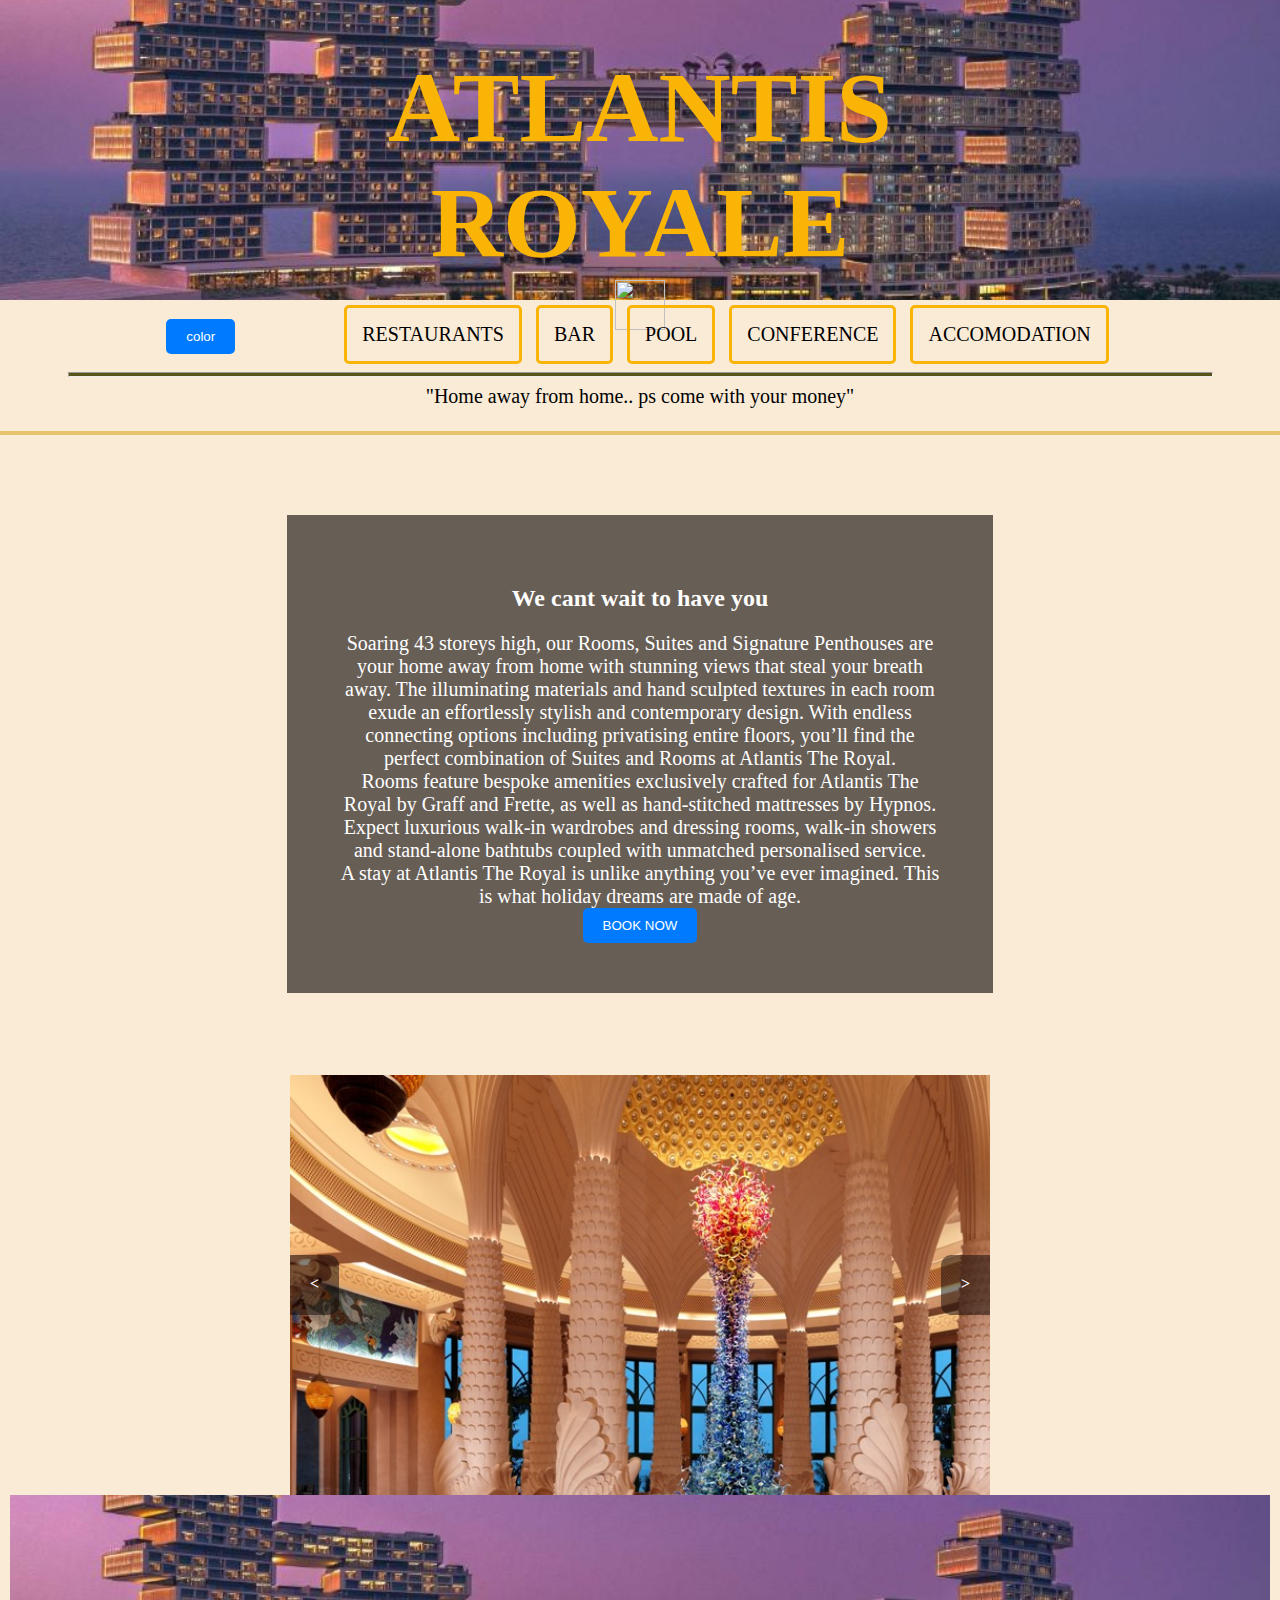
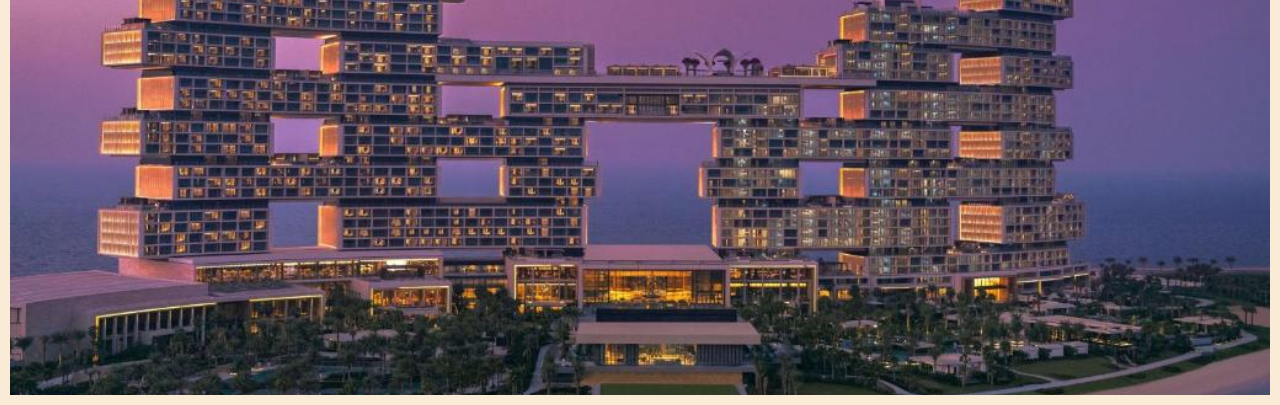
==== commit 59d157ea: "after merge" ====
--- a/index.html
+++ b/index.html
@@ -9,15 +9,26 @@
     <meta name="viewport" content="width=device-width, initial-scale=1.0">
     <title>Atlantis</title>
     <script src="this.js"></script>
+    <script>
+        document.addEventListener('DOMContentLoaded', function() {
+            var location = document.querySelector('.location');
+            var map = document.querySelector('.map');
+
+            location.addEventListener('click', function() {
+                var display = getComputedStyle(map).display;
+                map.style.display = display === 'none' ? 'block' : 'none';
+            });
+        });
+    </script>
        
 </head>
 <body class="body" >
     
         <div class="header">
             
-            <a href="index.html"><h1 calss="he">ATLANTIS ROYALE</h1></a>
+            <div class="name"><a href="index.html"><h1 calss="he">ATLANTIS ROYALE</h1></div></a> <a class="location"><img src="images/location.png" alt=""></a>
+            <div class="map"><iframe src="https://www.google.com/maps/embed?pb=!1m18!1m12!1m3!1d3823.575973809055!2d55.12328757550831!3d25.13775553410549!2m3!1f0!2f0!3f0!3m2!1i1024!2i768!4f13.1!3m3!1m2!1s0x3e5f159cc0fdf48d%3A0x578328eca0f1ace5!2sConference%20Centre%20-%20Atlantis%20The%20Royal!5e1!3m2!1sen!2sug!4v1712257897522!5m2!1sen!2sug" width="600" height="450" style="border:0;" allowfullscreen="" loading="lazy" referrerpolicy="no-referrer-when-downgrade"></iframe></div>
             
-     
          </div>
          <div class="strip">
                 <button type="button" class="night" onclick="night()" >color</button>
@@ -56,7 +67,7 @@
                          
              <hr>
              <p class="ps" style="font-size: 20px; font-family:Cambria, Cochin, Georgia, Times, 'Times New Roman', serif">"Home away from home.. ps come with your money"</p>
-             
+             <br>
          </div>
     
     
@@ -80,13 +91,13 @@
         <div class="with-pics">
             
             
-            <div class="wrapper" >
-                
+            <div class="slides" >
+            <a  onclick="prevSlide()" class="prev"><strong>&lt</strong></a>    
                 <img src="images/lobby.jpeg" alt="">
                 <img src="images/next.webp" alt="">
                 <img src="images/garden.jpeg" alt="">
                 
-             
+            <a  onclick="nextSlide() "class="next"><strong>&gt</strong></a>   
             </div>
         
         </div>
--- a/styles.css
+++ b/styles.css
@@ -22,6 +22,23 @@
         z-index:10;  
         
     }
+    .location{
+        margin: auto;
+        width:50px;
+        cursor: pointer;
+    }
+    .location img{
+        object-fit: fill;
+        height: 50px;
+        width: 50px;
+    }
+    .map{
+        display: none;
+        position: relative;
+
+    }
+   
+     
   .header h1{
     width: 70%;
     margin: auto ;
@@ -194,6 +211,22 @@
     
 
 }
+.next ,.prev{
+    height: 20px;
+    background-color: #0f080882;
+    
+    padding: 20px;
+    position: absolute;
+    border-radius: 0 10px 10px 0;
+    top:40%;
+    color: white;
+    text-emphasis-style:bold ;
+    cursor: pointer;
+}
+.next{
+    right: 0;
+    border-radius: 10px 0 0 10px;
+}
 .in-message{
     width: 70%;
     margin: auto;
@@ -212,8 +245,9 @@
     background-size: cover;
     padding-top: 70px;
 }
-.wrapper{
-    display:  inline-flex;
+.slides{
+    display: flex;
+    
     height: 450px;
     /* object-fit: cover; */
     width: 700px;
@@ -221,27 +255,9 @@
     text-align: center;
     overflow-x: scroll;
     margin-top: 30px;
-}
-/* .prev,.next{
-    font-weight: bold;
-    font-size: 20px;
-    background-color: rgba(0,0,0,.3);
-    border-radius: 0 3px 3px 0;
-    top:50%;
-    height: 40px;
-    position: absolute;
-    color: white;
-    z-index: 2000;
-    margin: 0;
-    margin-left: 0;
-    
-    cursor: pointer;
-    padding: 16px;
-    
-
-} */
-
-   
+    transition: transform 0.5s ease-in-out;
+}
+
 
 .ptext{
     bottom: 20px;
@@ -446,4 +462,37 @@
     height: 50%;
     margin: 0;
 
-}+}
+.roomlist {
+    text-align:left;
+    height:15px;;
+    width:80%;
+    
+}
+.roomlist h1{
+    text-align:center;
+    font-size:50px;
+    text-underline-position: auto;
+    padding-top:50%;
+    border:black;
+    border-color:bisque;
+
+    
+}
+.roomlist p{
+    font: size 6px; 
+    
+    text-align:center;
+    display:inline-flex;
+    padding:15px;
+    
+    margin-bottom: 0px;
+    margin-left: 5px;
+    margin-right: 5px;
+    border:solid rgb(195, 148, 29);
+    transition: all 1s;
+}
+.amenities{
+    display:inline-block;
+    align-items: baseline;
+}
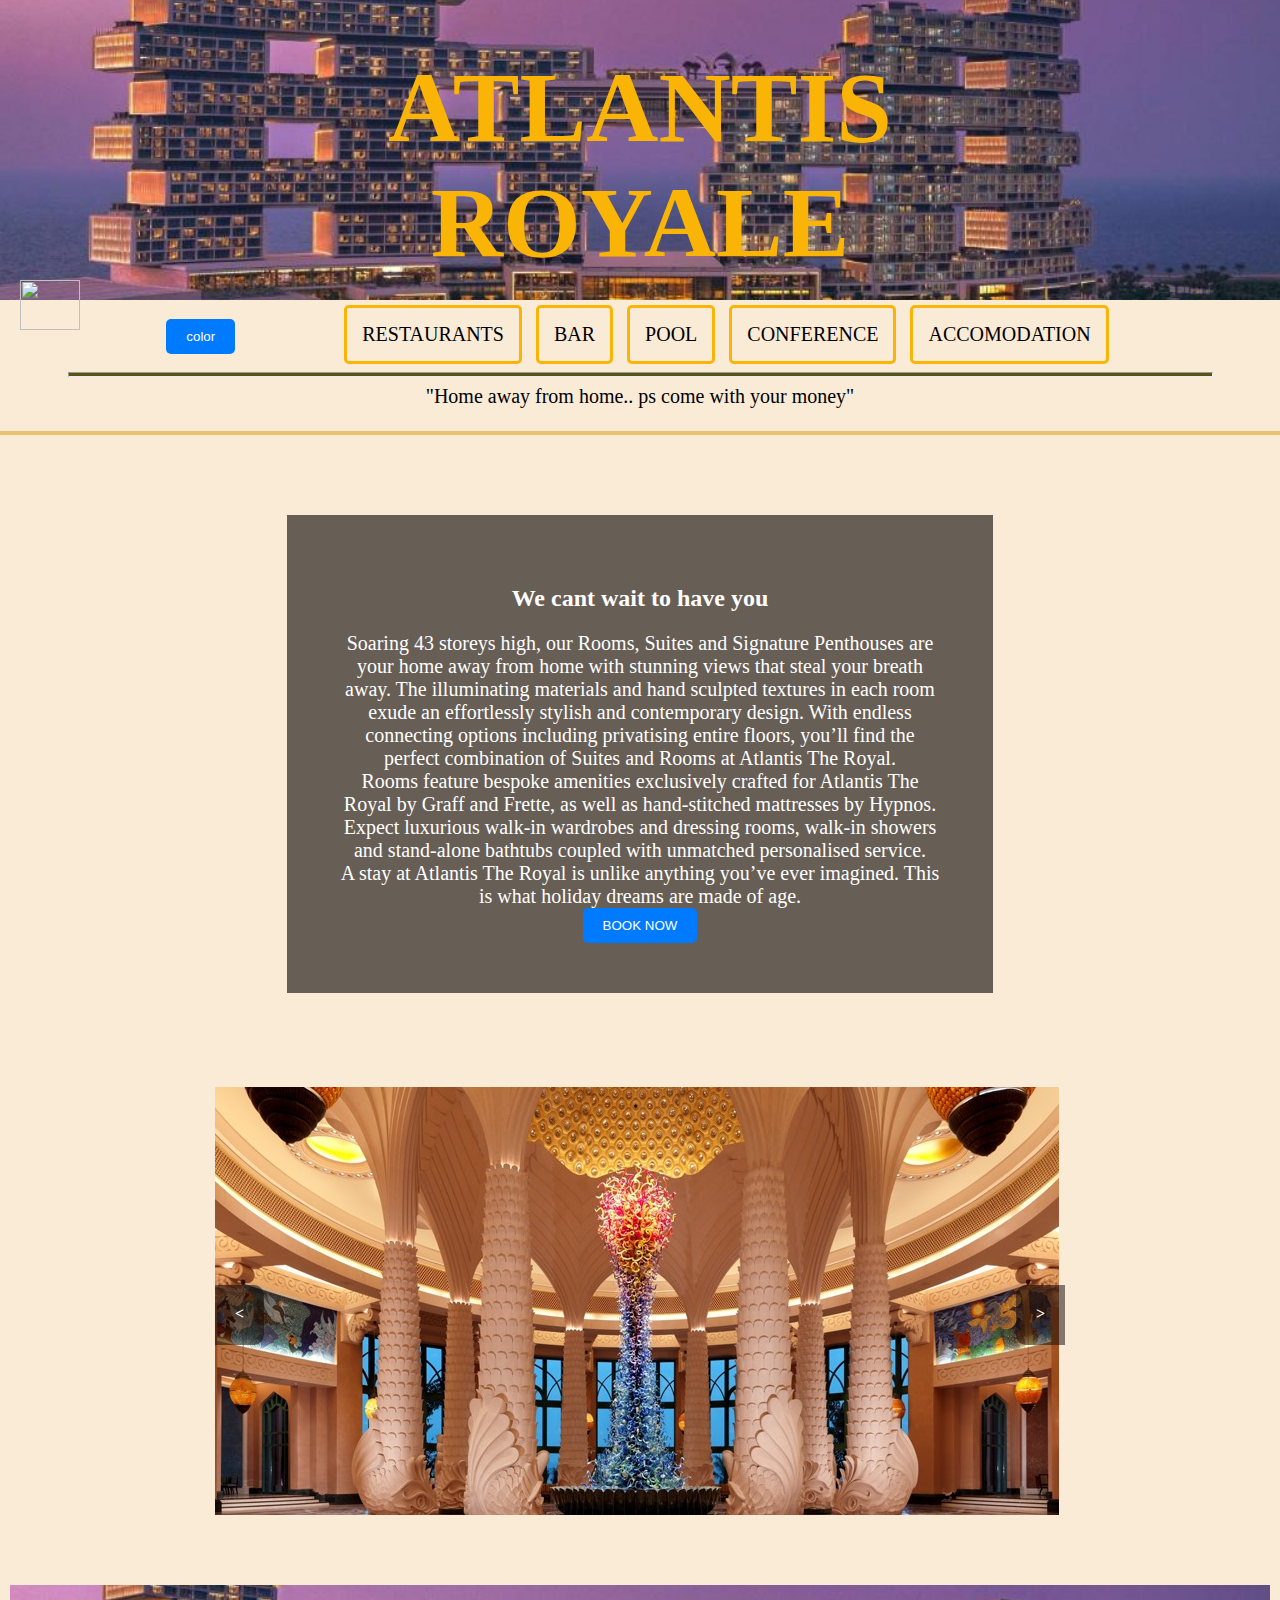
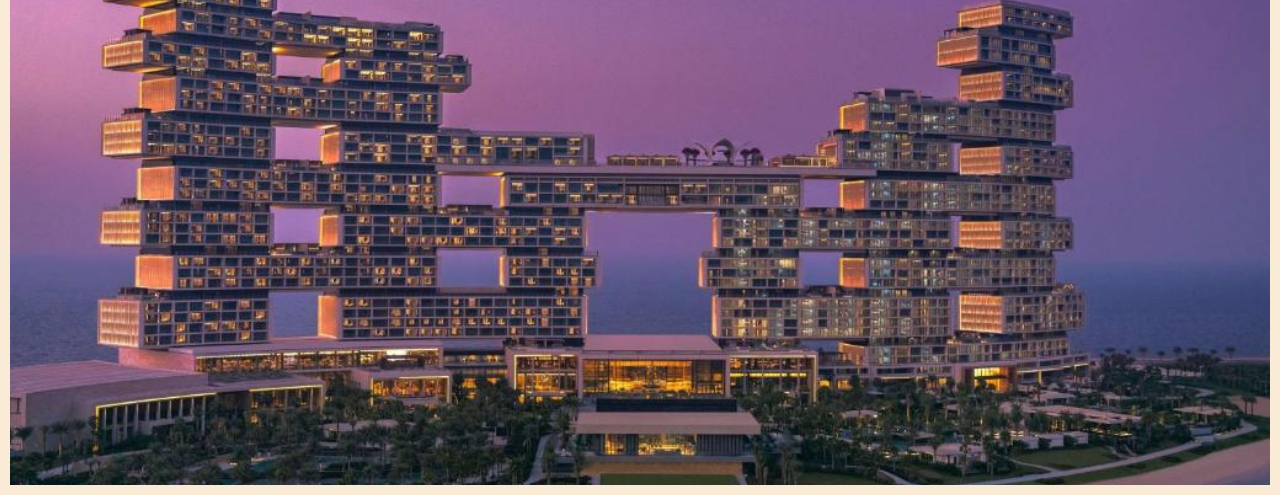
==== commit 92625d08: "i have worked on the image slider in index it is now on point" ====
--- a/index.html
+++ b/index.html
@@ -26,8 +26,14 @@
     
         <div class="header">
             
-            <div class="name"><a href="index.html"><h1 calss="he">ATLANTIS ROYALE</h1></div></a> <a class="location"><img src="images/location.png" alt=""></a>
-            <div class="map"><iframe src="https://www.google.com/maps/embed?pb=!1m18!1m12!1m3!1d3823.575973809055!2d55.12328757550831!3d25.13775553410549!2m3!1f0!2f0!3f0!3m2!1i1024!2i768!4f13.1!3m3!1m2!1s0x3e5f159cc0fdf48d%3A0x578328eca0f1ace5!2sConference%20Centre%20-%20Atlantis%20The%20Royal!5e1!3m2!1sen!2sug!4v1712257897522!5m2!1sen!2sug" width="600" height="450" style="border:0;" allowfullscreen="" loading="lazy" referrerpolicy="no-referrer-when-downgrade"></iframe></div>
+            <div class="name">
+                <a href="index.html"><h1 calss="he">ATLANTIS ROYALE</h1> </a>
+            </div>
+                <div class="location"><a class="locati"><img src="images/location.png" alt=""></a>
+            </div>
+            <div >
+                <iframe class="map" src="https://www.google.com/maps/embed?pb=!1m18!1m12!1m3!1d3823.575973809055!2d55.12328757550831!3d25.13775553410549!2m3!1f0!2f0!3f0!3m2!1i1024!2i768!4f13.1!3m3!1m2!1s0x3e5f159cc0fdf48d%3A0x578328eca0f1ace5!2sConference%20Centre%20-%20Atlantis%20The%20Royal!5e1!3m2!1sen!2sug!4v1712257897522!5m2!1sen!2sug" width="600" height="450" style="border:0;" allowfullscreen="" loading="lazy" referrerpolicy="no-referrer-when-downgrade"></iframe>
+            </div>
             
          </div>
          <div class="strip">
@@ -86,20 +92,49 @@
                 <a href="accomodation.html"><button class="form-button" type="button">BOOK NOW</button>
                 </a>
             </div>
-        </div>
+        </div>  
+        
+            <script>
+                var slide;
+                var index = 0;
+                var slides ;
 
-        <div class="with-pics">
+                function showSlide(index) {
+                    if (index >= 0 && index < slides) {
+                        slide.forEach(function(slide) { slide.style.display = "none"; });
+                        slide[index].style.display = "block";
+                    }
+                }
+
+                function prevSlide() {
+                    if (index > 0) {
+                        index -= 1;
+                        showSlide(index);
+                    }
+                }
+
+                function nextSlide() {
+                    if (index < (slides - 1)) {
+                        index += 1;
+                        showSlide(index);
+                    }
+                }
+
+                document.addEventListener('DOMContentLoaded', function() {
+                    slide = document.querySelectorAll('.slide');
+                    slides = slide.length;
+                    showSlide(index);
+                });
+            </script>
+        
+        <div class="slides">
             
+        <a  onclick="prevSlide()" class="prev"><strong>&lt</strong></a>    
+            <div class="slide"><img src="images/image1.jpeg" alt=""></div>
+            <div class="slide"><img src="images/image2.jpeg" alt=""></div>
+            <div class="slide"><img src="images/image3.jpeg" alt=""></div>
             
-            <div class="slides" >
-            <a  onclick="prevSlide()" class="prev"><strong>&lt</strong></a>    
-                <img src="images/lobby.jpeg" alt="">
-                <img src="images/next.webp" alt="">
-                <img src="images/garden.jpeg" alt="">
-                
-            <a  onclick="nextSlide() "class="next"><strong>&gt</strong></a>   
-            </div>
-        
+        <a  onclick="nextSlide() "class="next"><strong>&gt</strong></a>   
         </div>
         
     <div class="footer">
--- a/styles.css
+++ b/styles.css
@@ -23,18 +23,27 @@
         
     }
     .location{
-        margin: auto;
-        width:50px;
+        /* margin: auto; */
+        width:100px;
+        
+        left :100px;
+        
+    }
+    .locati{
         cursor: pointer;
     }
     .location img{
         object-fit: fill;
         height: 50px;
-        width: 50px;
+        width: 60px;
+       
+
     }
     .map{
         display: none;
         position: relative;
+        margin-left: 0;
+        left: 5%;
 
     }
    
@@ -200,17 +209,7 @@
     z-index: 1;
 }
 /* gallery */
-.with-pics{
-    position: relative;
-    overflow: hidden;
-    background-color: antiquewhite;
-    max-height: 450px;
-    width:700px;
-    margin: auto;
-    padding: 0;
-    
-
-}
+
 .next ,.prev{
     height: 20px;
     background-color: #0f080882;
@@ -223,6 +222,9 @@
     text-emphasis-style:bold ;
     cursor: pointer;
 }
+.prev{
+    left: 0;
+}
 .next{
     right: 0;
     border-radius: 10px 0 0 10px;
@@ -246,16 +248,28 @@
     padding-top: 70px;
 }
 .slides{
-    display: flex;
-    
-    height: 450px;
-    /* object-fit: cover; */
-    width: 700px;
+   
+    padding: 0;
+    width:850px;
+    margin: auto;
+    margin-top: 40px;
+    overflow: hidden;
     position: relative;
-    text-align: center;
-    overflow-x: scroll;
-    margin-top: 30px;
+    height: 500px;
+    background-color: antiquewhite;
+    object-fit: cover;
+}
+.slide{
+    padding: o;
+    display: none;
+    margin-top: 2px;
+    width: 750px;
+    object-fit: cover;
     transition: transform 0.5s ease-in-out;
+   
+}
+.slide img{
+    object-fit: cover;
 }
 
 
@@ -467,13 +481,13 @@
     text-align:left;
     height:15px;;
     width:80%;
-    
+    margin: auto;
 }
 .roomlist h1{
     text-align:center;
     font-size:50px;
     text-underline-position: auto;
-    padding-top:50%;
+    /* padding-top:50%; */
     border:black;
     border-color:bisque;
 
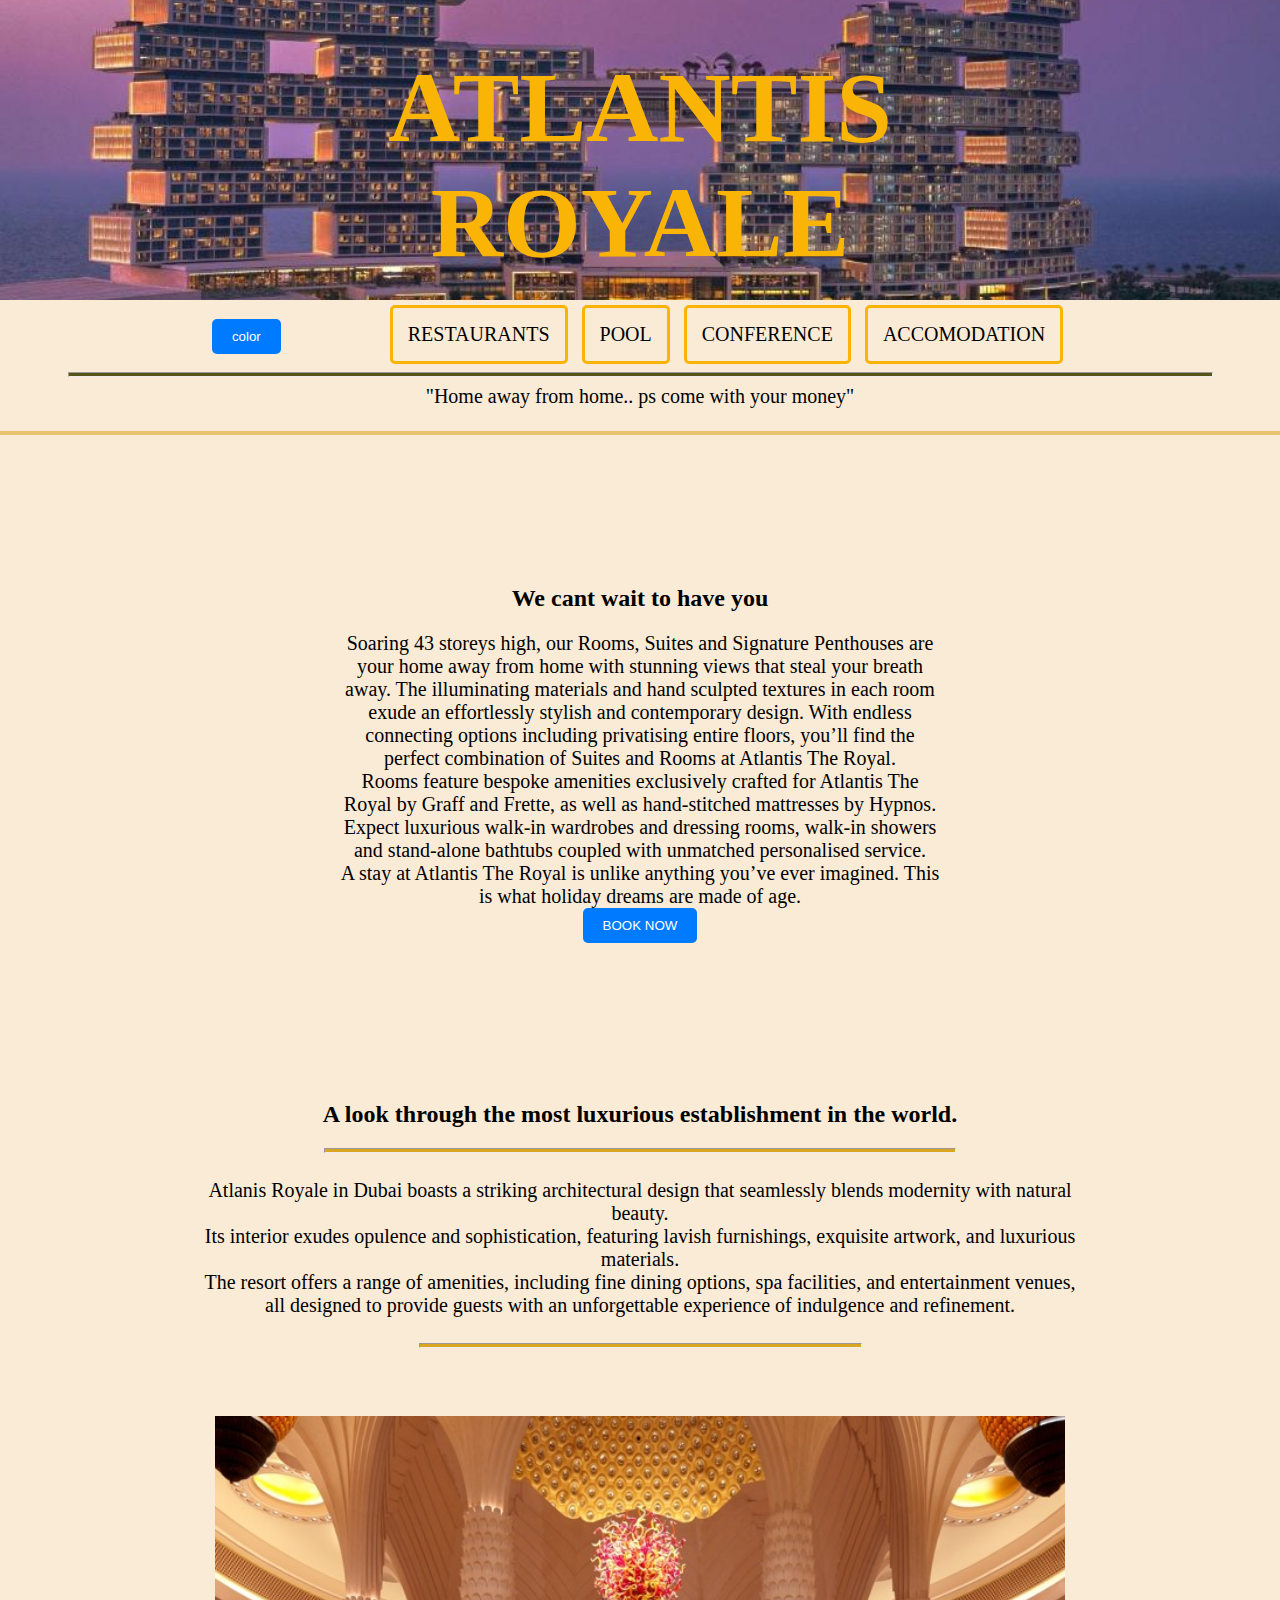
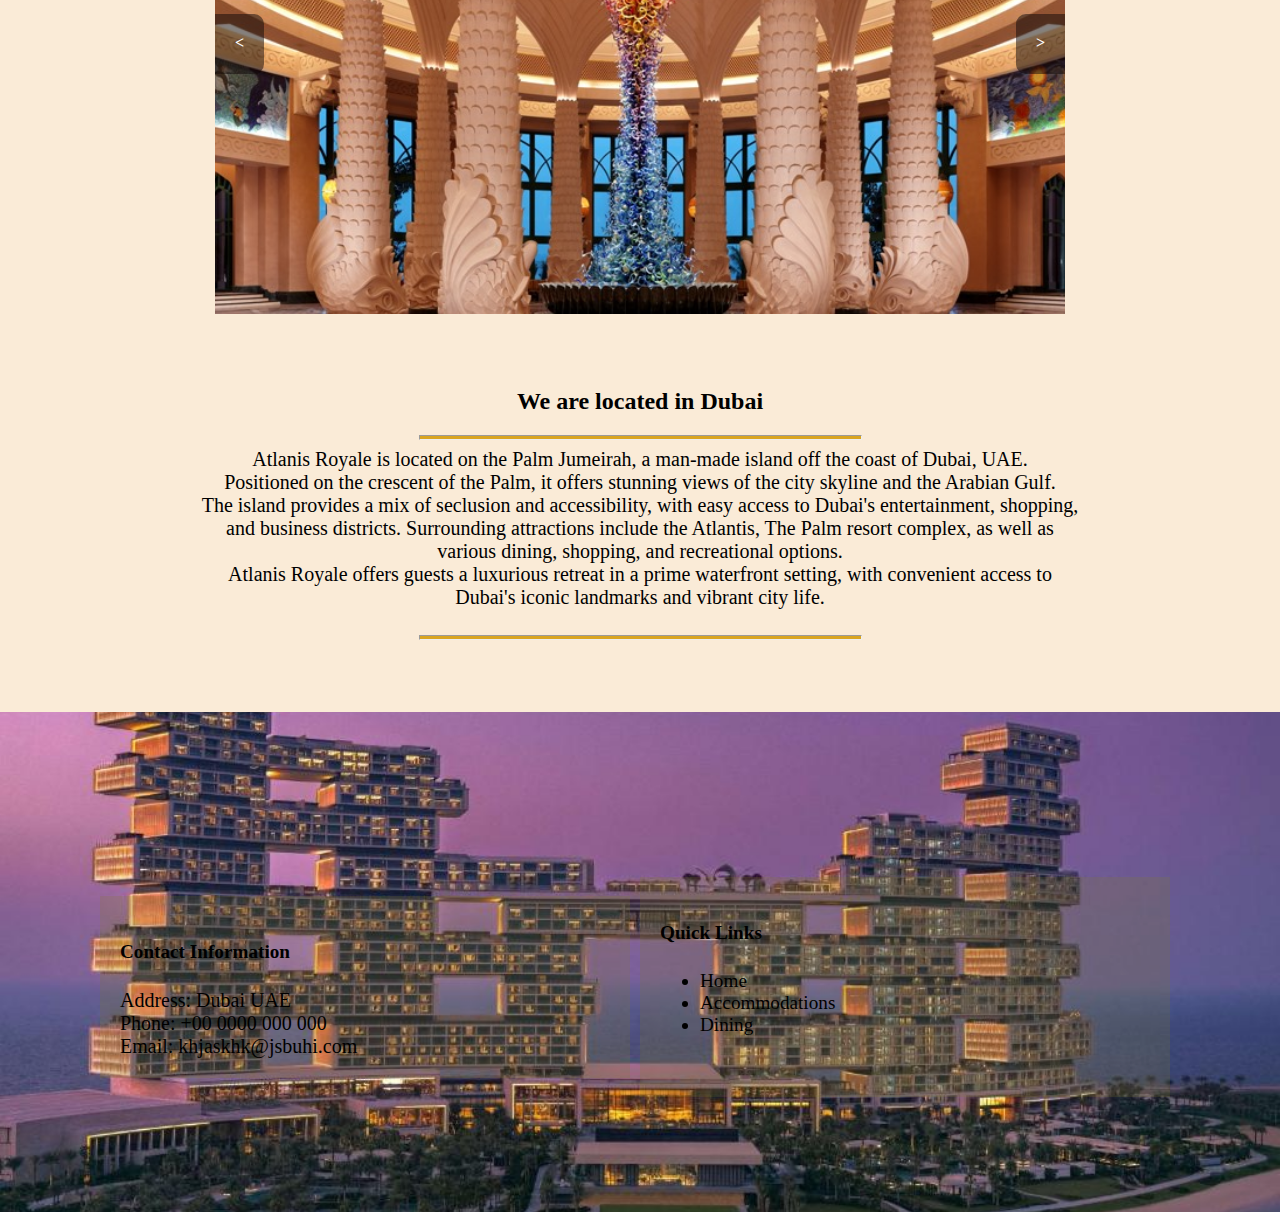
==== commit fd3f18dc: "added a few comments here and there" ====
--- a/index.html
+++ b/index.html
@@ -9,17 +9,7 @@
     <meta name="viewport" content="width=device-width, initial-scale=1.0">
     <title>Atlantis</title>
     <script src="this.js"></script>
-    <script>
-        document.addEventListener('DOMContentLoaded', function() {
-            var location = document.querySelector('.location');
-            var map = document.querySelector('.map');
-
-            location.addEventListener('click', function() {
-                var display = getComputedStyle(map).display;
-                map.style.display = display === 'none' ? 'block' : 'none';
-            });
-        });
-    </script>
+    
        
 </head>
 <body class="body" >
@@ -29,20 +19,18 @@
             <div class="name">
                 <a href="index.html"><h1 calss="he">ATLANTIS ROYALE</h1> </a>
             </div>
-                <div class="location"><a class="locati"><img src="images/location.png" alt=""></a>
-            </div>
-            <div >
-                <iframe class="map" src="https://www.google.com/maps/embed?pb=!1m18!1m12!1m3!1d3823.575973809055!2d55.12328757550831!3d25.13775553410549!2m3!1f0!2f0!3f0!3m2!1i1024!2i768!4f13.1!3m3!1m2!1s0x3e5f159cc0fdf48d%3A0x578328eca0f1ace5!2sConference%20Centre%20-%20Atlantis%20The%20Royal!5e1!3m2!1sen!2sug!4v1712257897522!5m2!1sen!2sug" width="600" height="450" style="border:0;" allowfullscreen="" loading="lazy" referrerpolicy="no-referrer-when-downgrade"></iframe>
-            </div>
-            
+           
          </div>
          <div class="strip">
+           
+                
+            
                 <button type="button" class="night" onclick="night()" >color</button>
                  <div class="parts-restaurant"><a class="ll" href="restaurant.html"><P>RESTAURANTS</P></a></div>
-                 <div class="parts-bar"><a class="ll" href="bar.html"><p>BAR</p></a></div>
+                 <!-- <div class="parts-bar"><a class="ll" href="bar.html"><p>BAR</p></a></div> -->
                  <div class="parts-pool"><a class="ll" href="pool.html"><p>POOL</p></a></div>
                  <div class="parts-conference"><a class="ll" href="conference.html"><p>CONFERENCE</p></a></div>
-                 <div class="parts-accomodation"><a class="ll" href="accomodation.html"><p>ACCOMODATION</p></a></DIV>
+                 <div class="parts-accomodation"><a class="ll" href="accommodation.html"><p>ACCOMODATION</p></a></DIV>
                     <div class="hover-accomodation">
                         <div>
                             <p class="in">We can host 300 residents</p>
@@ -67,9 +55,10 @@
                          </div>
                          <div class="hover-conference">
                             <div> <p class="in">We have two conference halls</p>
-                                <p class="in">With state of the art facilities</p><hr><br></div>
+                                <p class="in">With state of the art facilities</p><hr><br>
+                            </div>
                                 
-                         </div>
+                    </div>
                          
              <hr>
              <p class="ps" style="font-size: 20px; font-family:Cambria, Cochin, Georgia, Times, 'Times New Roman', serif">"Home away from home.. ps come with your money"</p>
@@ -78,7 +67,7 @@
     
     
     <div class="content">
-        <div class="message">
+        <div class="message" >
             <div class="in-message">
                 <h2>We cant wait to have you</h2>
                 <p>
@@ -126,6 +115,23 @@
                     showSlide(index);
                 });
             </script>
+            <br><br>
+        <h2>A look through the most luxurious establishment in the world.</h2>
+        <hr style="width: 50%;height:3px;background-color:goldenrod;">
+        <br>
+        <div class="desc" style="width: 70%;">
+            <p>
+                Atlanis Royale in Dubai boasts a striking architectural design that seamlessly blends modernity with natural beauty. 
+            </p>
+            <p>
+                Its interior exudes opulence and sophistication, featuring lavish furnishings, exquisite artwork, and luxurious materials.
+            </p>
+            <p>
+                The resort offers a range of amenities, including fine dining options, spa facilities, and entertainment venues, all designed to provide guests with an unforgettable experience of indulgence and refinement. 
+            </p><br>
+            <hr style="width: 50%;height:3px;background-color:goldenrod;">
+            <br>
+        </div>
         
         <div class="slides">
             
@@ -136,12 +142,50 @@
             
         <a  onclick="nextSlide() "class="next"><strong>&gt</strong></a>   
         </div>
+        <div class="our-location">
+            <br><br><br>
+            <h2>We are located in Dubai</h2>
+            <hr style="width: 50%;height:3px;background-color:goldenrod;">
+            <p>Atlanis Royale is located on the Palm Jumeirah, a man-made island off the coast of Dubai, UAE. </p>
+            <p>
+                Positioned on the crescent of the Palm, it offers stunning views of the city skyline and the Arabian Gulf. 
+            </p>
+            <p>
+                The island provides a mix of seclusion and accessibility, with easy access to Dubai's entertainment, shopping, and business districts. Surrounding attractions include the Atlantis, The Palm resort complex, as well as various dining, shopping, and recreational options.
+            </p>
+            <p>
+                Atlanis Royale offers guests a luxurious retreat in a prime waterfront setting, with convenient access to Dubai's iconic landmarks and vibrant city life.
+            </p>
+            <br><hr style="width: 50%;height:3px;background-color:goldenrod;"><br>
+            <iframe class="map" src="https://www.google.com/maps/embed?pb=!1m18!1m12!1m3!1d3823.575973809055!2d55.12328757550831!3d25.13775553410549!2m3!1f0!2f0!3f0!3m2!1i1024!2i768!4f13.1!3m3!1m2!1s0x3e5f159cc0fdf48d%3A0x578328eca0f1ace5!2sConference%20Centre%20-%20Atlantis%20The%20Royal!5e1!3m2!1sen!2sug!4v1712257897522!5m2!1sen!2sug" width="600" height="450" style="border:0;" allowfullscreen="" loading="lazy" referrerpolicy="no-referrer-when-downgrade"></iframe>
+         
+        </div>
         
-    <div class="footer">
+        <br><br>
+</div>
+<div class="footer">
+        <div class="footer-col">
+            
+            
+            <h4>Contact Information</h4>
+            <p>Address: Dubai UAE</p>
+            <p>Phone: +00 0000 000 000</p>
+            <p>Email: khjaskhk@jsbuhi.com</p>
+            
+            
         
-    </div>
+        </div>
+        <div class="footer-col">
+            <h4>Quick Links</h4>
+            <ul>
+                <li><a href="index.html">Home</a></li>
+                <li><a href="accommodation palmscape.html">Accommodations</a></li>
+                <li><a href="restaurant.html">Dining</a></li>
+                <br>
+            </ul>
+        </div>
+
 </div>
-    
     
 </body>
 </html>--- a/styles.css
+++ b/styles.css
@@ -1,512 +1,533 @@
-body{
-    font-family:'Times New Roman', Times, serif;
-    text-align: center;
-    /* width: 80%; */
+body {
+  font-family: "Times New Roman", Times, serif;
+  text-align: center;
+  /* width: 80%; */
+  margin: auto;
+  background-color: antiquewhite;
+}
+div {
+  box-sizing: border-box;
+  padding: 0%;
+  margin: auto;
+}
+
+.header {
+  background-image: url("images/sunset.jpeg");
+  background-size: cover;
+  background-position: center;
+  height: 300px;
+  text-align: center;
+  /* margin: auto; */
+  padding-top: 50px;
+  top: 0;
+  z-index: 10;
+}
+.location {
+  margin-left:20px;
+  width: 500px;
+display: inline-block;
+position: relative;
+  left: 100px;
+}
+.locati {
+  cursor: pointer;
+  display: inline-block;
+  width: 90px;
+}
+.phone{
+  display: inline-block;
+  width: 90px;
+}
+
+.strip img {
+  object-fit: fill;
+  height: 50px;
+  width: 60px;
+}
+.our-location{
+  width: 70%;
+}
+.map {
+  display: block;
+  position: absolute;
+  margin: auto;
+  padding: 30px;
+}
+
+.header h1 {
+  width: 70%;
+  margin: auto;
+  font-size: 100px;
+  color: rgb(249, 180, 6);
+}
+
+h1:hover {
+  transform: scale(1.3);
+  transition: 1.5s;
+}
+hr {
+  height: 3px;
+  width: 90%;
+  background-color: rgb(86, 84, 23);
+}
+a {
+  text-decoration: none;
+  color: black;
+}
+a:default {
+  color: black;
+}
+a:visited {
+  color: rgb(86, 84, 23);
+}
+
+div[class^="part"] {
+  text-align: center;
+  display: inline-block;
+  padding: 15px;
+
+  margin-bottom: 0px;
+  margin-left: 5px;
+  margin-right: 5px;
+  border: solid rgb(249, 180, 6);
+  transition: all 1s;
+  border-radius: 5px;
+}
+div[class^="part"]:hover {
+  color: white;
+  background-color: rgba(218, 165, 32, 0.68);
+  border-bottom: solid rgb(31, 11, 11) 3px;
+  transform: scaleX(1.1);
+  border-top-left-radius: 10px;
+  border-top-right-radius: 10px;
+  /* width:600px; */
+}
+
+.night {
+  margin-right: 100px;
+}
+p {
+  padding: 0;
+  margin: 0;
+  font-size: 20px;
+}
+.strip {
+  background-color: antiquewhite;
+  margin-left: auto;
+  margin-right: auto;
+  margin-bottom: 0px;
+  padding: 5px;
+  text-align: center;
+  z-index: 3;
+  border-bottom: solid rgba(218, 165, 32, 0.579) 4px;
+  margin-top: 0;
+  margin-bottom: 0;
+}
+div[class^="hover"] {
+  display: none;
+  max-width: 500px;
+  background-color: rgb(134, 103, 66);
+  color: white;
+  margin-top: 5px;
+  padding: 20px;
+  padding-top: 80px;
+  position: absolute;
+  width: 600px;
+  height: 300px;
+}
+div[class^="hover"] div {
+  background-color: #0f080882;
+  color: rgb(246, 237, 145);
+  padding: 20px;
+  border-left: solid goldenrod 3px;
+  height: 100px;
+}
+.hover-bar {
+  background-image: url("images/bar.jpeg");
+  background-position: center;
+}
+.hover-restaurant {
+  background-image: url("images/restaurant.jpeg");
+  background-position: center;
+}
+.parts-bar:hover ~ .hover-bar {
+  display: block;
+  margin-left: 450px;
+}
+.hover-pool {
+  background-image: url("images/woman.jpg");
+  background-position: center;
+}
+.hover-conference {
+  background-image: url("images/Conference\ Hall\ 018.jpeg");
+  background-position: center;
+}
+.parts-pool:hover ~ .hover-pool {
+  display: block;
+  margin-left: 490px;
+}
+.hover-accomodation {
+  background-image: url("images/bedroom.png");
+  background-position: center;
+}
+.parts-accomodation:hover ~ .hover-accomodation {
+  display: block;
+  margin-left: 750px;
+}
+.parts-restaurant:hover ~ .hover-restaurant {
+  display: block;
+  margin-left: 300px;
+}
+.parts-conference:hover ~ .hover-conference {
+  display: block;
+  margin-left: 550px;
+}
+.image img {
+  object-fit: cover;
+  max-width: 450px;
+  max-height: 500px;
+  border-radius: 10px;
+}
+.message {
+  width: 60%;
+  margin-left: auto;
+  margin-right: auto;
+  margin-top: 0;
+  margin-bottom: 0;
+ 
+}
+
+.content {
+  padding: 10px;
+  margin-left: auto;
+  margin-right: auto;
+  margin-top: 0;
+  margin-bottom: 0;
+  background-color: antiquewhite;
+  z-index: 1;
+}
+/* gallery */
+
+.next,.prev {
+  height: 20px;
+  background-color: #0f080882;
+
+  padding: 20px;
+  position: absolute;
+  border-radius: 0 10px 10px 0;
+  top: 40%;
+  color: white;
+  text-emphasis-style: bold;
+  cursor: pointer;
+}
+.prev {
+  left: 0;
+  border-radius:0 10px 10px 0;
+}
+.next {
+  right: 0;
+  border-radius: 10px 0 0 10px;
+}
+.in-message {
+  width: 70%;
+  margin: auto;
+  background-color:rgba(250, 235, 215, 0.592);
+  padding: 50px;
+  color: white;
+  color: black;
+}
+.message {
+  background-image: url(images/royale.jpeg);
+  background-position: center;
+  height: 600px;
+  margin: auto;
+  width: 80%;
+  background-repeat: no-repeat;
+  text-align: center;
+  background-size: cover;
+  padding-top: 70px;
+}
+.slides {
+  padding: 0;
+  width: 850px;
+  margin: auto;
+  margin-top: 40px;
+  overflow: hidden;
+  position: relative;
+  height: 500px;
+  
+  
+  
+}
+.slide {
+  padding: o;
+  display: none;
+  margin-top: 2px;
+  width:100%;
+  height: 100%;
+
+  object-fit: cover;
+  transition: transform 0.5s ease-in-out;
+}
+.slide img {
+  width: 100%;
+  height: 100%;
+  object-fit: cover;
+}
+
+.ptext {
+  bottom: 20px;
+  position: absolute;
+  z-index: 2000;
+  margin: auto;
+}
+
+.wrapper img {
+  height: 450px;
+  object-fit: cover;
+  max-width: 700px;
+}
+
+.button-wraper {
+  display: block;
+  text-align: center;
+  height: 200px;
+  width: 300px;
+  margin: auto;
+  background-color: rgba (0, 0, 0, 0.1);
+}
+.dot {
+  background-color: rgba(0, 0, 0, 0.206);
+  height: 20px;
+  display: block;
+}
+
+/* strip */
+
+.but {
+  border: none;
+  margin: 30px 20px;
+  border-radius: 50%;
+  height: 30px;
+  background-color: rgb(3, 19, 19, 0.2);
+}
+.but:hover {
+  background-color: rgb(3, 19, 19, 0.5);
+}
+
+.footer {
+  background-image: url("sunset.jpeg");
+  background-size: cover;
+  background-position: center;
+  height: 500px;
+  text-align: center;
+  margin: auto;
+  padding-top: 50px;
+}
+.bedpics {
+  display: grid;
+  text-align: center;
+  padding-top: 50px;
+  padding-bottom: 50px;
+  width: 100%;
+  backdrop-filter: blur(10px);
+  /* background-color: antiquewhite; */
+}
+.book div {
+  text-align: center;
+
+  padding: 20px;
+  background-color: rgb(208, 182, 147);
+  font-style: italic;
+  text-transform: capitalize;
+  font-family: Verdana, Geneva, Tahoma, sans-serif;
+  display: inline-block;
+  padding: 20px;
+  margin-top: 20px;
+}
+.book {
+  background-color: rgb(144, 106, 68);
+  margin-left: auto;
+  margin-right: auto;
+
+  margin-bottom: 0px;
+  padding-bottom: 20px;
+  text-align: center;
+}
+
+.div h1 {
+  width: fit-content;
+}
+.king {
+  background-image: url("images/bedroom.png");
+  background-position: center;
+  height: 500px;
+  color: rgb(178, 134, 24);
+  font-size: 30px;
+  margin: auto;
+  padding: 70px;
+  transition: all 1s;
+  width: 65%;
+  vertical-align: top;
+  display: inline-block;
+  background-repeat: no-repeat;
+  background-size: cover;
+}
+.inlinediv {
+  max-height: 580px;
+  padding-top: 30px;
+  width: 100%;
+  /* align-items: flex-start; */
+}
+
+.text {
+  /* background-color: antiquewhite; */
+  max-width: 30%;
+  margin: auto;
+
+  height: 500px;
+  padding: 30px;
+  display: inline-block;
+  vertical-align: top;
+  border-left: goldenrod solid 3px;
+  border-right: goldenrod solid 3px;
+  margin-left: 20px;
+}
+
+.pica {
+  width: 80%;
+  margin-top: 0;
+  margin: auto;
+  padding: 40px;
+}
+/* form */
+.booking-form {
+  width: 500px;
+  margin: 0 auto;
+  padding: 50px;
+  /* background: #fff; */
+}
+.form {
+  padding: 20px;
+  /* max-height: 500px; */
+  /* overflow-y: auto; */
+  width: 75%;
+  margin: auto;
+  border: solid goldenrod 3px;
+  border-radius: 10px;
+}
+
+.set {
+  margin-bottom: 20px;
+}
+
+label {
+  display: block;
+  font-weight: bold;
+}
+
+input,
+select,
+textarea {
+  width: 100%;
+  padding: 10px;
+  border: 1px solid #ccc;
+  border-radius: 5px;
+}
+
+button {
+  background-color: #007bff;
+  color: #fff;
+  border: none;
+  padding: 10px 20px;
+  border-radius: 5px;
+  cursor: pointer;
+}
+
+/* footer */
+.footer-content {
+  background-color: #2e2902eb;
+  color: antiquewhite;
+  margin: 0;
+}
+.col {
+  width: 49.5%;
+  margin: 0;
+  display: inline-block;
+  vertical-align: top;
+  height: 300px;
+  border: solid 2px;
+}
+.sect {
+  height: 50%;
+  margin: 0;
+}
+.roomlist {
+  text-align: left;
+  height: 15px;
+  width: 80%;
+  margin: auto;
+}
+.roomlist h1 {
+  text-align: center;
+  font-size: 50px;
+  text-underline-position: auto;
+  /* padding-top:50%; */
+  border: black;
+  border-color: bisque;
+}
+.roomlist p {
+  font: size 6px;
+
+  text-align: center;
+  display: inline-flex;
+  padding: 15px;
+
+  margin-bottom: 0px;
+  margin-left: 5px;
+  margin-right: 5px;
+  border: solid rgb(195, 148, 29);
+  transition: all 1s;
+}
+.amenities {
+  display: inline-block;
+  align-items: baseline;
+}
+.food {
+    padding:10px;
+    width: 500px;
+    height:400px;
     margin: auto;
-    background-color: antiquewhite;
-}
-div{
-    box-sizing: border-box;
-}
-
-
-    .header{
-        background-image: url('images/sunset.jpeg');
-        background-size: cover; 
-        background-position:center; 
-        height: 300px;
-        text-align: center;
-        /* margin: auto; */
-        padding-top: 50px;
-        top:0;
-        z-index:10;  
-        
-    }
-    .location{
-        /* margin: auto; */
-        width:100px;
-        
-        left :100px;
-        
-    }
-    .locati{
-        cursor: pointer;
-    }
-    .location img{
-        object-fit: fill;
-        height: 50px;
-        width: 60px;
-       
-
-    }
-    .map{
-        display: none;
-        position: relative;
-        margin-left: 0;
-        left: 5%;
-
-    }
-   
-     
-  .header h1{
-    width: 70%;
-    margin: auto ;
-    font-size: 100px;
-        color:rgb(249, 180, 6); 
-  }
- 
-    
-    
-h1:hover{
-    
-    transform: scale(1.3);
-    transition: 1.5s;
-}
-hr{
-    height: 3px;
-    width:90%;
-    background-color:rgb(86, 84, 23) ;
-}
-a{
-    text-decoration: none;
-    color: black;
-}
-a:default{
-    color: black;
-}
-a:visited{
-    color: rgb(86, 84, 23);
-}
-
-
- div[class^="part"]{
-    text-align: center;
-    display: inline-block;
-    padding:15px;
-    
-    margin-bottom: 0px;
-    margin-left: 5px;
-    margin-right: 5px;
-    border:solid rgb(249, 180, 6);
-    transition: all 1s;
-    border-radius: 5px;
-    
-}
-div[class^="part"]:hover{
-    color:white;
-    background-color: rgba(218, 165, 32, 0.68);
-    border-bottom: solid rgb(31, 11, 11) 3px;
-    transform: scaleX(1.1);
-    border-top-left-radius: 10px;
-    border-top-right-radius: 10px;
-    /* width:600px; */
-}
-
-.night{
-    margin-right: 100px;
-}
-p{
-    padding: 0;
-    margin: 0;
-    font-size: 20px;
-    
-}
-.strip{
-    background-color: antiquewhite;
-    margin-left:auto;
-    margin-right: auto;
-    margin-bottom: 0px;
-    padding: 5px;
-    text-align: center;
-    z-index: 3;
-    border-bottom: solid rgba(218, 165, 32, 0.579) 4px;
-    margin-top: 0;
-    margin-bottom: 0;
-    
-}
-div[class^=hover]{
-    display:none;
-    max-width: 500px;
-    background-color: rgb(134, 103, 66);
-    color: white;
-    margin-top: 5px;
-    padding: 20px;
-    padding-top: 80px;
-    position: absolute;
-    width: 600px;
-    height: 300px;
-}
-div[class^=hover] div{
-    background-color: #0f080882;
-    color: rgb(246, 237, 145);
-    padding: 20px;
-    border-left: solid goldenrod 3px;
-    height: 100px;
-}
-.hover-bar{
-    background-image: url("images/bar.jpeg");
-    background-position: center;
-    
-}
-.hover-restaurant{
-    background-image: url("images/restaurant.jpeg");
-    background-position:center;
-    
-}
-.parts-bar:hover ~ .hover-bar {
-    display: block;
-    margin-left: 450px;    
-}
-.hover-pool{
-    background-image: url("images/woman.jpg");
-    background-position:center
-}
-.hover-conference{
-    background-image:url("images/Conference\ Hall\ 018.jpeg");
-    background-position: center;
-}
-.parts-pool:hover ~ .hover-pool {
-    display: block;
-    margin-left: 490px;
-}
-.hover-accomodation{
-    background-image: url("images/bedroom.png");
-    background-position:center;
-}
-.parts-accomodation:hover ~ .hover-accomodation{
-    display: block;
-    margin-left: 750px;
-}
-.parts-restaurant:hover ~ .hover-restaurant {
-    display: block;
-    margin-left: 300px;
-}
-.parts-conference:hover ~ .hover-conference {
-    display: block;
-    margin-left: 550px;
-}
-.image img{ 
-    object-fit: cover;
-    max-width: 450px;
-    max-height: 500px;
-    border-radius: 10px;
-}
-.message{
-    width: 60%;
-    margin-left:auto;
-    margin-right: auto;
-    margin-top: 0;
-    margin-bottom: 0;
-
-}
-.content{
-    padding: 10px;
-    margin-left:auto;
-    margin-right: auto;
-    margin-top: 0;
-    margin-bottom: 0;
-    background-color: antiquewhite;
-    z-index: 1;
-}
-/* gallery */
-
-.next ,.prev{
-    height: 20px;
-    background-color: #0f080882;
-    
-    padding: 20px;
-    position: absolute;
-    border-radius: 0 10px 10px 0;
-    top:40%;
-    color: white;
-    text-emphasis-style:bold ;
-    cursor: pointer;
-}
-.prev{
-    left: 0;
-}
-.next{
-    right: 0;
-    border-radius: 10px 0 0 10px;
-}
-.in-message{
-    width: 70%;
-    margin: auto;
-    background-color: #0f08089f;
-    padding: 50px;
-    color: white;
-}
-.message{
-    background-image: url(images/royale.jpeg);
-    background-position: center;
-    height:600px;
-    margin: auto;
-    width: 80%;
-    background-repeat: no-repeat;
-    text-align: center;
-    background-size: cover;
-    padding-top: 70px;
-}
-.slides{
-   
-    padding: 0;
-    width:850px;
-    margin: auto;
-    margin-top: 40px;
-    overflow: hidden;
-    position: relative;
-    height: 500px;
-    background-color: antiquewhite;
-    object-fit: cover;
-}
-.slide{
-    padding: o;
-    display: none;
-    margin-top: 2px;
-    width: 750px;
-    object-fit: cover;
-    transition: transform 0.5s ease-in-out;
-   
-}
-.slide img{
-    object-fit: cover;
-}
-
-
-.ptext{
-    bottom: 20px;
-    position: absolute;
-    z-index: 2000;
-    margin:  auto ;
-    
-}
-
-.wrapper img{
-    height: 450px;
-    object-fit: cover;
-    max-width: 700px;
-}
-
-
-
-.button-wraper{
-    display: block;
-    text-align: center;
-    height: 200px;
-    width: 300px;
-    margin: auto;
-    background-color: rgba (0,0,0,.1);
-}
-.dot{
-    background-color: rgba(0, 0, 0, 0.206);
-    height: 20px;
-    display: block;
-}
-
-/* strip */
-
-
-
-.but{
-    border: none;
-    margin:30px 20px;
-    border-radius:50%;
-   height: 30px;
-    background-color:rgb(3, 19, 19,.2);
-
-}
-.but:hover{
-    background-color:rgb(3, 19, 19,.5);
-}
-
-.footer{
-    background-image: url('sunset.jpeg');
-    background-size: cover; 
-    background-position: center; 
-    height: 500px;
-    text-align: center;
-    margin: auto;
-    padding-top: 50px;
-}
-.bedpics{
-    display: grid;
-    text-align: center;
-        padding-top: 50px;
-        padding-bottom: 50px;
-        width: 100%;
-        backdrop-filter: blur(10px);
-        /* background-color: antiquewhite; */
-}
-.book div{
-    text-align:center;
-
-    padding:20px;
-    background-color: rgb(208, 182, 147);
-    font-style:italic ;
-    text-transform:capitalize;
-    font-family:Verdana, Geneva, Tahoma, sans-serif;
-    display:inline-block;
-    padding: 20px;
-    margin-top: 20px;
-}
-.book{
-
-    background-color: rgb(144, 106, 68);
-    margin-left:auto;
-    margin-right: auto;
-   
-    margin-bottom: 0px;
-    padding-bottom: 20px;
-    text-align: center;
-}
-
-
-
-.div h1{
-width:fit-content;
-
-}
-.king{
-    background-image: url("images/bedroom.png");
-    background-position: center;
-    height: 500px;
-    color: rgb(178, 134, 24);
-    font-size: 30px;
-    margin: auto;
-    padding: 70px;
-    transition: all 1s;
-    width:65%;
-    vertical-align: top;
-    display: inline-block;
-    background-repeat: no-repeat;
-    background-size: cover;
-
-}
-.inlinediv {
-    max-height: 580px;
-   padding-top: 30px;
-   width: 100%;
-    /* align-items: flex-start; */
-
-
-}
-
-.text{
-    /* background-color: antiquewhite; */
-    max-width :30%;
+    display:inline-flex;
+    overflow-x: auto;
+
+}
+.food img{
+    width: 100%;
+    height: 100%;
+    object-fit:cover;
+}
+.gallery{
+    width:700px;
     margin: auto;
     
-    height:500px;
-    padding: 30px;
-    display: inline-block;
-    vertical-align: top;
-    border-left: goldenrod solid 3px;
-    border-right: goldenrod solid 3px;
-    margin-left: 20px;
-   
-}
-
-.pica{
-    width: 80%;
-    margin-top:0;
-    margin: auto;
-    padding: 40px;
-}
-/* form */
-.booking-form {
-    width: 500px;
-    margin: 0 auto;
-    padding: 50px;
-    /* background: #fff; */
-}
-.form{
-    padding: 20px;
-    max-height: 500px;
-    overflow-y: auto;
-    width: 75%;
-    margin: auto;
-    border: solid goldenrod 3px ;
-    border-radius: 10px;
-    
-  
-}
-
-.set {
-    margin-bottom: 20px;
-}
-
-label {
-    display: block;
-    font-weight: bold;
-}
-
-input, select, textarea {
-    width: 100%;
-    padding: 10px;
-    border: 1px solid #ccc;
-    border-radius: 5px;
-}
-
-button {
-    background-color: #007BFF;
-    color: #fff;
-    border: none;
-    padding: 10px 20px;
-    border-radius: 5px;
-    cursor: pointer;
-}
-
-
-/* footer */
-.footer-content{
-    
-    background-color: #2e2902eb;
-    color: antiquewhite;
-    margin: 0;
-}
-.col{
-    width: 49.5%;
-    margin: 0;
-    display: inline-block;
-    vertical-align: top;
-    height: 300px;
-    border: solid 2px;
-}
-.sect{
-    height: 50%;
-    margin: 0;
-
-}
-.roomlist {
-    text-align:left;
-    height:15px;;
-    width:80%;
-    margin: auto;
-}
-.roomlist h1{
-    text-align:center;
-    font-size:50px;
-    text-underline-position: auto;
-    /* padding-top:50%; */
-    border:black;
-    border-color:bisque;
-
-    
-}
-.roomlist p{
-    font: size 6px; 
-    
-    text-align:center;
-    display:inline-flex;
-    padding:15px;
-    
-    margin-bottom: 0px;
-    margin-left: 5px;
-    margin-right: 5px;
-    border:solid rgb(195, 148, 29);
-    transition: all 1s;
-}
-.amenities{
-    display:inline-block;
-    align-items: baseline;
-}
+}
+.footer{
+  background-color: rgb(125, 87, 36);
+  padding-left: 100px;
+  padding-right:100px ;
+  display: flex;
+  height: 500px;
+}
+.footer-col{
+  flex:1;
+  padding: 20px;
+  text-align: left;
+  font-size: larger;
+  margin-right: 10px; 
+  background-color: rgba(132, 127, 35, 0.201);
+  width: 40%;
+
+
+
+}